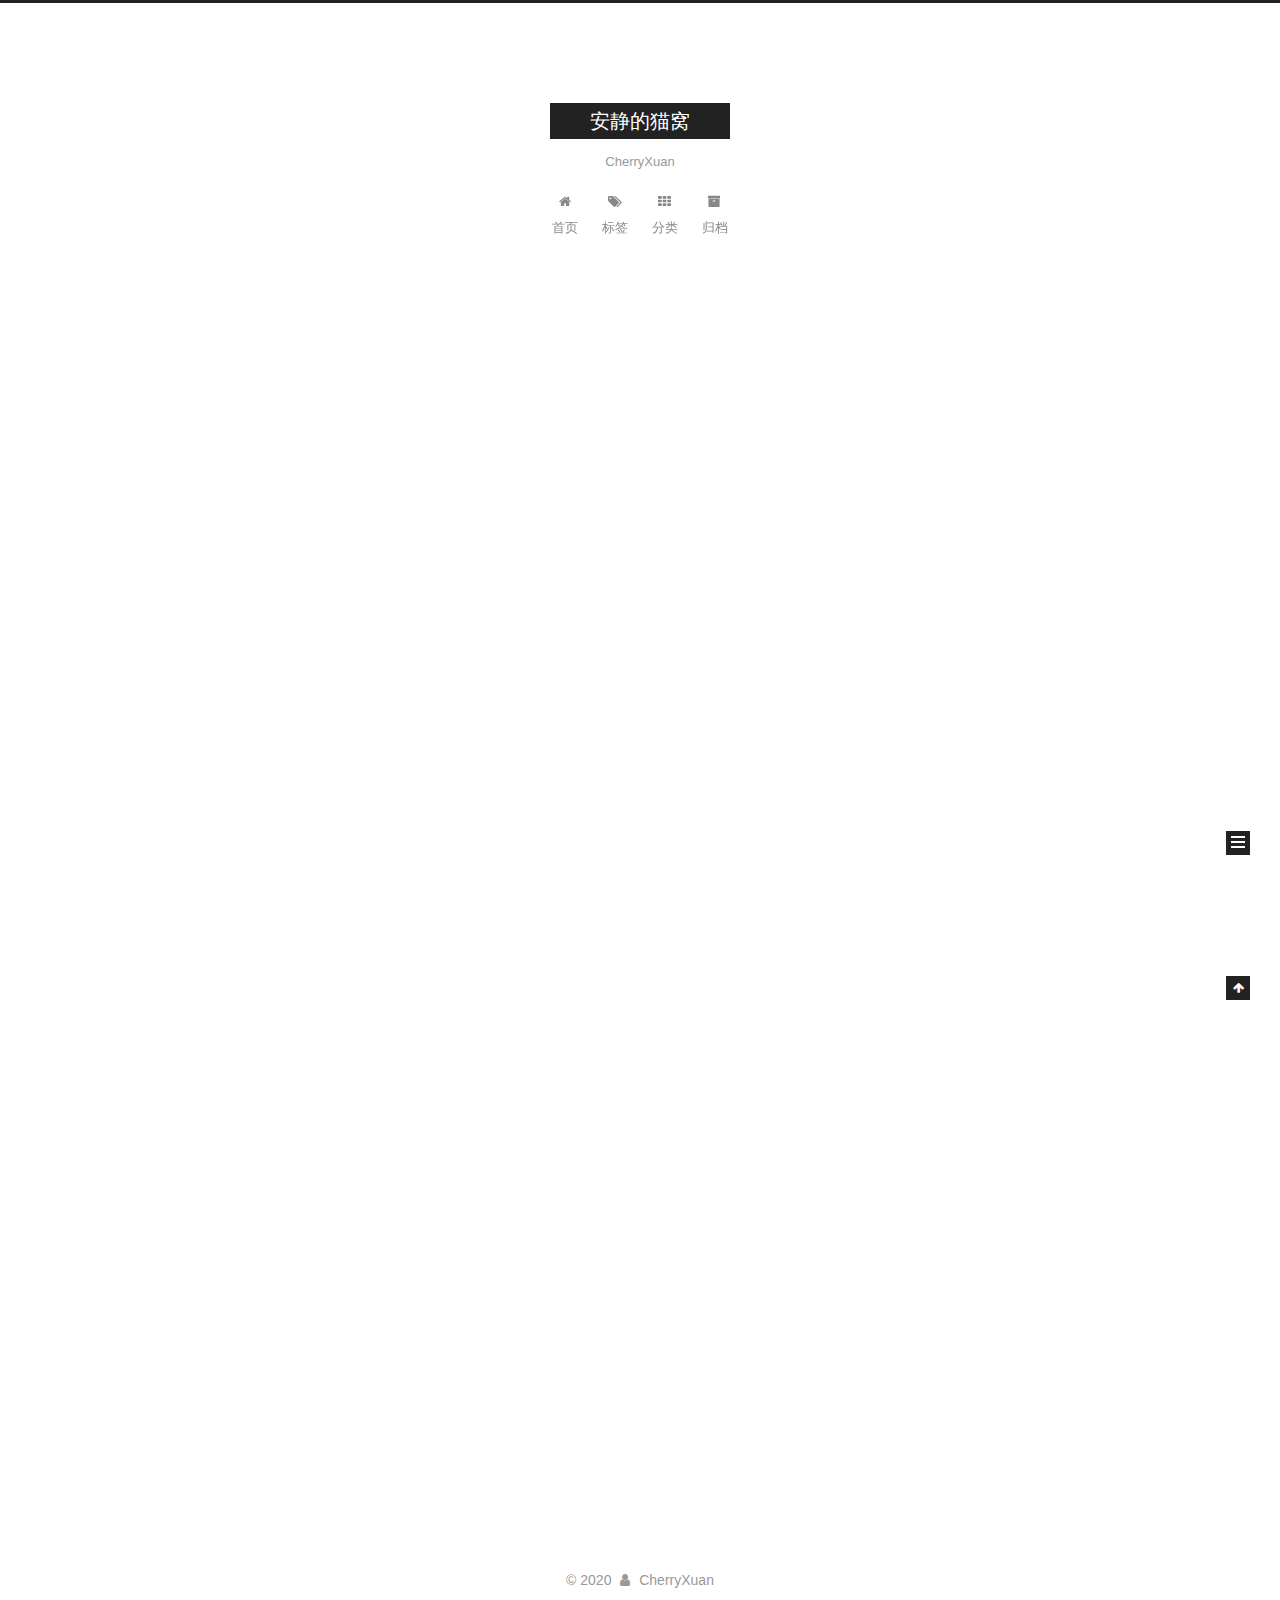
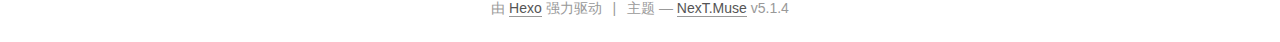
==== index.html @ 4cc813b4 "Site updated: 2020-06-21 10:44:51" ====
<!DOCTYPE html>



  


<html class="theme-next muse use-motion" lang="zh-Hans">
<head>
  <meta charset="UTF-8"/>
<meta http-equiv="X-UA-Compatible" content="IE=edge" />
<meta name="viewport" content="width=device-width, initial-scale=1, maximum-scale=1"/>
<meta name="theme-color" content="#222">









<meta http-equiv="Cache-Control" content="no-transform" />
<meta http-equiv="Cache-Control" content="no-siteapp" />
















  
  
  <link href="/lib/fancybox/source/jquery.fancybox.css?v=2.1.5" rel="stylesheet" type="text/css" />







<link href="/lib/font-awesome/css/font-awesome.min.css?v=4.6.2" rel="stylesheet" type="text/css" />

<link href="/css/main.css?v=5.1.4" rel="stylesheet" type="text/css" />


  <link rel="apple-touch-icon" sizes="180x180" href="/images/apple-touch-icon-next.png?v=5.1.4">


  <link rel="icon" type="image/png" sizes="32x32" href="/images/favicon-32x32-next.png?v=5.1.4">


  <link rel="icon" type="image/png" sizes="16x16" href="/images/favicon-16x16-next.png?v=5.1.4">


  <link rel="mask-icon" href="/images/logo.svg?v=5.1.4" color="#222">





  <meta name="keywords" content="Hexo, NexT" />










<meta name="description" content="安静的猫窝">
<meta property="og:type" content="website">
<meta property="og:title" content="安静的猫窝">
<meta property="og:url" content="http://yoursite.com/index.html">
<meta property="og:site_name" content="安静的猫窝">
<meta property="og:description" content="安静的猫窝">
<meta property="article:author" content="CherryXuan">
<meta name="twitter:card" content="summary">



<script type="text/javascript" id="hexo.configurations">
  var NexT = window.NexT || {};
  var CONFIG = {
    root: '/',
    scheme: 'Muse',
    version: '5.1.4',
    sidebar: {"position":"left","display":"post","offset":12,"b2t":false,"scrollpercent":false,"onmobile":false},
    fancybox: true,
    tabs: true,
    motion: {"enable":true,"async":false,"transition":{"post_block":"fadeIn","post_header":"slideDownIn","post_body":"slideDownIn","coll_header":"slideLeftIn","sidebar":"slideUpIn"}},
    duoshuo: {
      userId: '0',
      author: '博主'
    },
    algolia: {
      applicationID: '',
      apiKey: '',
      indexName: '',
      hits: {"per_page":10},
      labels: {"input_placeholder":"Search for Posts","hits_empty":"We didn't find any results for the search: ${query}","hits_stats":"${hits} results found in ${time} ms"}
    }
  };
</script>



  <link rel="canonical" href="http://yoursite.com/"/>





  <title>安静的猫窝</title>
  








<meta name="generator" content="Hexo 4.2.1"></head>

<body itemscope itemtype="http://schema.org/WebPage" lang="zh-Hans">

  
  
    
  

  <div class="container sidebar-position-left 
  page-home">
    <div class="headband"></div>

    <header id="header" class="header" itemscope itemtype="http://schema.org/WPHeader">
      <div class="header-inner"><div class="site-brand-wrapper">
  <div class="site-meta ">
    

    <div class="custom-logo-site-title">
      <a href="/"  class="brand" rel="start">
        <span class="logo-line-before"><i></i></span>
        <span class="site-title">安静的猫窝</span>
        <span class="logo-line-after"><i></i></span>
      </a>
    </div>
      
        <p class="site-subtitle">CherryXuan</p>
      
  </div>

  <div class="site-nav-toggle">
    <button>
      <span class="btn-bar"></span>
      <span class="btn-bar"></span>
      <span class="btn-bar"></span>
    </button>
  </div>
</div>

<nav class="site-nav">
  

  
    <ul id="menu" class="menu">
      
        
        <li class="menu-item menu-item-home">
          <a href="/" rel="section">
            
              <i class="menu-item-icon fa fa-fw fa-home"></i> <br />
            
            首页
          </a>
        </li>
      
        
        <li class="menu-item menu-item-tags">
          <a href="/tags/" rel="section">
            
              <i class="menu-item-icon fa fa-fw fa-tags"></i> <br />
            
            标签
          </a>
        </li>
      
        
        <li class="menu-item menu-item-categories">
          <a href="/categories/" rel="section">
            
              <i class="menu-item-icon fa fa-fw fa-th"></i> <br />
            
            分类
          </a>
        </li>
      
        
        <li class="menu-item menu-item-archives">
          <a href="/archives/" rel="section">
            
              <i class="menu-item-icon fa fa-fw fa-archive"></i> <br />
            
            归档
          </a>
        </li>
      

      
    </ul>
  

  
</nav>



 </div>
    </header>

    <main id="main" class="main">
      <div class="main-inner">
        <div class="content-wrap">
          <div id="content" class="content">
            
  <section id="posts" class="posts-expand">
    
      

  

  
  
  

  <article class="post post-type-normal" itemscope itemtype="http://schema.org/Article">
  
  
  
  <div class="post-block">
    <link itemprop="mainEntityOfPage" href="http://yoursite.com/2020/06/21/test/">

    <span hidden itemprop="author" itemscope itemtype="http://schema.org/Person">
      <meta itemprop="name" content="CherryXuan">
      <meta itemprop="description" content="">
      <meta itemprop="image" content="/images/avatar.gif">
    </span>

    <span hidden itemprop="publisher" itemscope itemtype="http://schema.org/Organization">
      <meta itemprop="name" content="安静的猫窝">
    </span>

    
      <header class="post-header">

        
        
          <h1 class="post-title" itemprop="name headline">
                
                <a class="post-title-link" href="/2020/06/21/test/" itemprop="url">test</a></h1>
        

        <div class="post-meta">
          <span class="post-time">
            
              <span class="post-meta-item-icon">
                <i class="fa fa-calendar-o"></i>
              </span>
              
                <span class="post-meta-item-text">发表于</span>
              
              <time title="创建于" itemprop="dateCreated datePublished" datetime="2020-06-21T09:37:30+08:00">
                2020-06-21
              </time>
            

            

            
          </span>

          

          
            
          

          
          

          

          

          

        </div>
      </header>
    

    
    
    
    <div class="post-body" itemprop="articleBody">

      
      

      
        
          
            
          
        
      
    </div>
    
    
    

    

    

    

    <footer class="post-footer">
      

      

      

      
      
        <div class="post-eof"></div>
      
    </footer>
  </div>
  
  
  
  </article>


    
      

  

  
  
  

  <article class="post post-type-normal" itemscope itemtype="http://schema.org/Article">
  
  
  
  <div class="post-block">
    <link itemprop="mainEntityOfPage" href="http://yoursite.com/2020/06/20/hello-world/">

    <span hidden itemprop="author" itemscope itemtype="http://schema.org/Person">
      <meta itemprop="name" content="CherryXuan">
      <meta itemprop="description" content="">
      <meta itemprop="image" content="/images/avatar.gif">
    </span>

    <span hidden itemprop="publisher" itemscope itemtype="http://schema.org/Organization">
      <meta itemprop="name" content="安静的猫窝">
    </span>

    
      <header class="post-header">

        
        
          <h1 class="post-title" itemprop="name headline">
                
                <a class="post-title-link" href="/2020/06/20/hello-world/" itemprop="url">Hello World</a></h1>
        

        <div class="post-meta">
          <span class="post-time">
            
              <span class="post-meta-item-icon">
                <i class="fa fa-calendar-o"></i>
              </span>
              
                <span class="post-meta-item-text">发表于</span>
              
              <time title="创建于" itemprop="dateCreated datePublished" datetime="2020-06-20T17:50:58+08:00">
                2020-06-20
              </time>
            

            

            
          </span>

          

          
            
          

          
          

          

          

          

        </div>
      </header>
    

    
    
    
    <div class="post-body" itemprop="articleBody">

      
      

      
        
          
            <p>Welcome to <a href="https://hexo.io/" target="_blank" rel="noopener">Hexo</a>! This is your very first post. Check <a href="https://hexo.io/docs/" target="_blank" rel="noopener">documentation</a> for more info. If you get any problems when using Hexo, you can find the answer in <a href="https://hexo.io/docs/troubleshooting.html" target="_blank" rel="noopener">troubleshooting</a> or you can ask me on <a href="https://github.com/hexojs/hexo/issues" target="_blank" rel="noopener">GitHub</a>.</p>
<h2 id="Quick-Start"><a href="#Quick-Start" class="headerlink" title="Quick Start"></a>Quick Start</h2><h3 id="Create-a-new-post"><a href="#Create-a-new-post" class="headerlink" title="Create a new post"></a>Create a new post</h3><figure class="highlight bash"><table><tr><td class="gutter"><pre><span class="line">1</span><br></pre></td><td class="code"><pre><span class="line">$ hexo new <span class="string">"My New Post"</span></span><br></pre></td></tr></table></figure>

<p>More info: <a href="https://hexo.io/docs/writing.html" target="_blank" rel="noopener">Writing</a></p>
<h3 id="Run-server"><a href="#Run-server" class="headerlink" title="Run server"></a>Run server</h3><figure class="highlight bash"><table><tr><td class="gutter"><pre><span class="line">1</span><br></pre></td><td class="code"><pre><span class="line">$ hexo server</span><br></pre></td></tr></table></figure>

<p>More info: <a href="https://hexo.io/docs/server.html" target="_blank" rel="noopener">Server</a></p>
<h3 id="Generate-static-files"><a href="#Generate-static-files" class="headerlink" title="Generate static files"></a>Generate static files</h3><figure class="highlight bash"><table><tr><td class="gutter"><pre><span class="line">1</span><br></pre></td><td class="code"><pre><span class="line">$ hexo generate</span><br></pre></td></tr></table></figure>

<p>More info: <a href="https://hexo.io/docs/generating.html" target="_blank" rel="noopener">Generating</a></p>
<h3 id="Deploy-to-remote-sites"><a href="#Deploy-to-remote-sites" class="headerlink" title="Deploy to remote sites"></a>Deploy to remote sites</h3><figure class="highlight bash"><table><tr><td class="gutter"><pre><span class="line">1</span><br></pre></td><td class="code"><pre><span class="line">$ hexo deploy</span><br></pre></td></tr></table></figure>

<p>More info: <a href="https://hexo.io/docs/one-command-deployment.html" target="_blank" rel="noopener">Deployment</a></p>

          
        
      
    </div>
    
    
    

    

    

    

    <footer class="post-footer">
      

      

      

      
      
        <div class="post-eof"></div>
      
    </footer>
  </div>
  
  
  
  </article>


    
  </section>

  


          </div>
          


          

        </div>
        
          
  
  <div class="sidebar-toggle">
    <div class="sidebar-toggle-line-wrap">
      <span class="sidebar-toggle-line sidebar-toggle-line-first"></span>
      <span class="sidebar-toggle-line sidebar-toggle-line-middle"></span>
      <span class="sidebar-toggle-line sidebar-toggle-line-last"></span>
    </div>
  </div>

  <aside id="sidebar" class="sidebar">
    
    <div class="sidebar-inner">

      

      

      <section class="site-overview-wrap sidebar-panel sidebar-panel-active">
        <div class="site-overview">
          <div class="site-author motion-element" itemprop="author" itemscope itemtype="http://schema.org/Person">
            
              <p class="site-author-name" itemprop="name">CherryXuan</p>
              <p class="site-description motion-element" itemprop="description">安静的猫窝</p>
          </div>

          <nav class="site-state motion-element">

            
              <div class="site-state-item site-state-posts">
              
                <a href="/archives/%7C%7Carchive">
              
                  <span class="site-state-item-count">2</span>
                  <span class="site-state-item-name">日志</span>
                </a>
              </div>
            

            

            
              
              
              <div class="site-state-item site-state-tags">
                <a href="/tags/index.html">
                  <span class="site-state-item-count">2</span>
                  <span class="site-state-item-name">标签</span>
                </a>
              </div>
            

          </nav>

          

          
            <div class="links-of-author motion-element">
                
                  <span class="links-of-author-item">
                    <a href="https://github.com/CherryXuan" target="_blank" title="GitHub">
                      
                        <i class="fa fa-fw fa-github"></i>GitHub</a>
                  </span>
                
                  <span class="links-of-author-item">
                    <a href="shenzexuan@stu.cdut.edu.cn" target="_blank" title="E-Mail">
                      
                        <i class="fa fa-fw fa-envelope"></i>E-Mail</a>
                  </span>
                
                  <span class="links-of-author-item">
                    <a href="https://gitee.com/cherryxuan" target="_blank" title="Gitee">
                      
                        <i class="fa fa-fw fa-gitee"></i>Gitee</a>
                  </span>
                
            </div>
          

          
          

          
          

          

        </div>
      </section>

      

      

    </div>
  </aside>


        
      </div>
    </main>

    <footer id="footer" class="footer">
      <div class="footer-inner">
        <div class="copyright">&copy; <span itemprop="copyrightYear">2020</span>
  <span class="with-love">
    <i class="fa fa-user"></i>
  </span>
  <span class="author" itemprop="copyrightHolder">CherryXuan</span>

  
</div>


  <div class="powered-by">由 <a class="theme-link" target="_blank" href="https://hexo.io">Hexo</a> 强力驱动</div>



  <span class="post-meta-divider">|</span>



  <div class="theme-info">主题 &mdash; <a class="theme-link" target="_blank" href="https://github.com/iissnan/hexo-theme-next">NexT.Muse</a> v5.1.4</div>




        







        
      </div>
    </footer>

    
      <div class="back-to-top">
        <i class="fa fa-arrow-up"></i>
        
      </div>
    

    

  </div>

  

<script type="text/javascript">
  if (Object.prototype.toString.call(window.Promise) !== '[object Function]') {
    window.Promise = null;
  }
</script>









  












  
  
    <script type="text/javascript" src="/lib/jquery/index.js?v=2.1.3"></script>
  

  
  
    <script type="text/javascript" src="/lib/fastclick/lib/fastclick.min.js?v=1.0.6"></script>
  

  
  
    <script type="text/javascript" src="/lib/jquery_lazyload/jquery.lazyload.js?v=1.9.7"></script>
  

  
  
    <script type="text/javascript" src="/lib/velocity/velocity.min.js?v=1.2.1"></script>
  

  
  
    <script type="text/javascript" src="/lib/velocity/velocity.ui.min.js?v=1.2.1"></script>
  

  
  
    <script type="text/javascript" src="/lib/fancybox/source/jquery.fancybox.pack.js?v=2.1.5"></script>
  


  


  <script type="text/javascript" src="/js/src/utils.js?v=5.1.4"></script>

  <script type="text/javascript" src="/js/src/motion.js?v=5.1.4"></script>



  
  

  

  


  <script type="text/javascript" src="/js/src/bootstrap.js?v=5.1.4"></script>



  


  




	





  





  












  





  

  

  

  
  

  

  

  

</body>
</html>
---- css/main.css ----
/* normalize.css v3.0.2 | MIT License | git.io/normalize */
html {
  font-family: sans-serif; /* 1 */
  -ms-text-size-adjust: 100%; /* 2 */
  -webkit-text-size-adjust: 100%; /* 2 */
}
body {
  margin: 0;
}
article,
aside,
details,
figcaption,
figure,
footer,
header,
hgroup,
main,
menu,
nav,
section,
summary {
  display: block;
}
audio,
canvas,
progress,
video {
  display: inline-block; /* 1 */
  vertical-align: baseline; /* 2 */
}
audio:not([controls]) {
  display: none;
  height: 0;
}
[hidden],
template {
  display: none;
}
a {
  background-color: transparent;
}
a:active,
a:hover {
  outline: 0;
}
abbr[title] {
  border-bottom: 1px dotted;
}
b,
strong {
  font-weight: bold;
}
dfn {
  font-style: italic;
}
h1 {
  font-size: 2em;
  margin: 0.67em 0;
}
mark {
  background: #ff0;
  color: #000;
}
small {
  font-size: 80%;
}
sub,
sup {
  font-size: 75%;
  line-height: 0;
  position: relative;
  vertical-align: baseline;
}
sup {
  top: -0.5em;
}
sub {
  bottom: -0.25em;
}
img {
  border: 0;
}
svg:not(:root) {
  overflow: hidden;
}
figure {
  margin: 1em 40px;
}
hr {
  -moz-box-sizing: content-box;
  box-sizing: content-box;
  height: 0;
}
pre {
  overflow: auto;
}
code,
kbd,
pre,
samp {
  font-family: monospace, monospace;
  font-size: 1em;
}
button,
input,
optgroup,
select,
textarea {
  color: inherit; /* 1 */
  font: inherit; /* 2 */
  margin: 0; /* 3 */
}
button {
  overflow: visible;
}
button,
select {
  text-transform: none;
}
button,
html input[type="button"],
input[type="reset"],
input[type="submit"] {
  -webkit-appearance: button; /* 2 */
  cursor: pointer; /* 3 */
}
button[disabled],
html input[disabled] {
  cursor: default;
}
button::-moz-focus-inner,
input::-moz-focus-inner {
  border: 0;
  padding: 0;
}
input {
  line-height: normal;
}
input[type="checkbox"],
input[type="radio"] {
  box-sizing: border-box; /* 1 */
  padding: 0; /* 2 */
}
input[type="number"]::-webkit-inner-spin-button,
input[type="number"]::-webkit-outer-spin-button {
  height: auto;
}
input[type="search"] {
  -webkit-appearance: textfield; /* 1 */
  -moz-box-sizing: content-box;
  -webkit-box-sizing: content-box; /* 2 */
  box-sizing: content-box;
}
input[type="search"]::-webkit-search-cancel-button,
input[type="search"]::-webkit-search-decoration {
  -webkit-appearance: none;
}
fieldset {
  border: 1px solid #c0c0c0;
  margin: 0 2px;
  padding: 0.35em 0.625em 0.75em;
}
legend {
  border: 0; /* 1 */
  padding: 0; /* 2 */
}
textarea {
  overflow: auto;
}
optgroup {
  font-weight: bold;
}
table {
  border-collapse: collapse;
  border-spacing: 0;
}
td,
th {
  padding: 0;
}
::selection {
  background: #262a30;
  color: #fff;
}
body {
  position: relative;
  font-family: 'Lato', "PingFang SC", "Microsoft YaHei", sans-serif;
  font-size: 14px;
  line-height: 2;
  color: #555;
  background: #fff;
}
@media (max-width: 767px) {
  body {
    padding-right: 0 !important;
  }
}
@media (min-width: 768px) and (max-width: 991px) {
  body {
    padding-right: 0 !important;
  }
}
@media (min-width: 1600px) {
  body {
    font-size: 16px;
  }
}
h1,
h2,
h3,
h4,
h5,
h6 {
  margin: 0;
  padding: 0;
  font-weight: bold;
  line-height: 1.5;
  font-family: 'Lato', "PingFang SC", "Microsoft YaHei", sans-serif;
}
h2,
h3,
h4,
h5,
h6 {
  margin: 20px 0 15px;
}
h1 {
  font-size: 22px;
}
@media (max-width: 767px) {
  h1 {
    font-size: 18px;
  }
}
h2 {
  font-size: 20px;
}
@media (max-width: 767px) {
  h2 {
    font-size: 16px;
  }
}
h3 {
  font-size: 18px;
}
@media (max-width: 767px) {
  h3 {
    font-size: 14px;
  }
}
h4 {
  font-size: 16px;
}
@media (max-width: 767px) {
  h4 {
    font-size: 12px;
  }
}
h5 {
  font-size: 14px;
}
@media (max-width: 767px) {
  h5 {
    font-size: 10px;
  }
}
h6 {
  font-size: 12px;
}
@media (max-width: 767px) {
  h6 {
    font-size: 8px;
  }
}
p {
  margin: 0 0 20px 0;
}
a {
  color: #555;
  text-decoration: none;
  outline: none;
  border-bottom: 1px solid #999;
  word-wrap: break-word;
}
a:hover {
  color: #222;
  border-bottom-color: #222;
}
blockquote {
  margin: 0;
  padding: 0;
}
img {
  display: block;
  margin: auto;
  max-width: 100%;
  height: auto;
}
hr {
  margin: 40px 0;
  height: 3px;
  border: none;
  background-color: #ddd;
  background-image: repeating-linear-gradient(-45deg, #fff, #fff 4px, transparent 4px, transparent 8px);
}
blockquote {
  padding: 0 15px;
  color: #666;
  border-left: 4px solid #ddd;
}
blockquote cite::before {
  content: "-";
  padding: 0 5px;
}
dt {
  font-weight: 700;
}
dd {
  margin: 0;
  padding: 0;
}
kbd {
  border: 1px solid #ccc;
  border-radius: 0.2em;
  box-shadow: 0.1em 0.1em 0.2em rgba(0,0,0,0.1);
  background-color: #f9f9f9;
  font-family: inherit;
  background-image: -webkit-linear-gradient(top, #eee, #fff, #eee);
  padding: 0.1em 0.3em;
  white-space: nowrap;
}
.text-left {
  text-align: left;
}
.text-center {
  text-align: center;
}
.text-right {
  text-align: right;
}
.text-justify {
  text-align: justify;
}
.text-nowrap {
  white-space: nowrap;
}
.text-lowercase {
  text-transform: lowercase;
}
.text-uppercase {
  text-transform: uppercase;
}
.text-capitalize {
  text-transform: capitalize;
}
.center-block {
  display: block;
  margin-left: auto;
  margin-right: auto;
}
.clearfix:before,
.clearfix:after {
  content: " ";
  display: table;
}
.clearfix:after {
  clear: both;
}
.pullquote {
  width: 45%;
}
.pullquote.left {
  float: left;
  margin-left: 5px;
  margin-right: 10px;
}
.pullquote.right {
  float: right;
  margin-left: 10px;
  margin-right: 5px;
}
.affix.affix.affix {
  position: fixed;
}
.translation {
  margin-top: -20px;
  font-size: 14px;
  color: #999;
}
.scrollbar-measure {
  width: 100px;
  height: 100px;
  overflow: scroll;
  position: absolute;
  top: -9999px;
}
.use-motion .motion-element {
  opacity: 0;
}
table {
  margin: 20px 0;
  width: 100%;
  border-collapse: collapse;
  border-spacing: 0;
  border: 1px solid #ddd;
  font-size: 14px;
  table-layout: fixed;
  word-wrap: break-all;
}
table>tbody>tr:nth-of-type(odd) {
  background-color: #f9f9f9;
}
table>tbody>tr:hover {
  background-color: #f5f5f5;
}
caption,
th,
td {
  padding: 8px;
  text-align: left;
  vertical-align: middle;
  font-weight: normal;
}
th,
td {
  border-bottom: 3px solid #ddd;
  border-right: 1px solid #eee;
}
th {
  padding-bottom: 10px;
  font-weight: 700;
}
td {
  border-bottom-width: 1px;
}
html,
body {
  height: 100%;
}
.container {
  position: relative;
  min-height: 100%;
}
.header-inner {
  margin: 0 auto;
  padding: 100px 0 70px;
  width: 700px;
}
@media (min-width: 1600px) {
  .container .header-inner {
    width: 900px;
  }
}
.main {
  padding-bottom: 150px;
}
.main-inner {
  margin: 0 auto;
  width: 700px;
}
@media (min-width: 1600px) {
  .container .main-inner {
    width: 900px;
  }
}
.footer {
  position: absolute;
  left: 0;
  bottom: 0;
  width: 100%;
  min-height: 50px;
}
.footer-inner {
  box-sizing: border-box;
  margin: 20px auto;
  width: 700px;
}
@media (min-width: 1600px) {
  .container .footer-inner {
    width: 900px;
  }
}
pre,
.highlight {
  overflow: auto;
  margin: 20px 0;
  padding: 0;
  font-size: 13px;
  color: #ccc;
  background: #2d2d2d;
  line-height: 1.6;
}
pre,
code {
  font-family: consolas, Menlo, "PingFang SC", "Microsoft YaHei", monospace;
}
code {
  padding: 2px 4px;
  word-wrap: break-word;
  color: #555;
  background: #eee;
  border-radius: 3px;
  font-size: 13px;
}
pre {
  padding: 10px;
}
pre code {
  padding: 0;
  color: #ccc;
  background: none;
  text-shadow: none;
}
.highlight {
  border-radius: 1px;
}
.highlight pre {
  border: none;
  margin: 0;
  padding: 10px 0;
}
.highlight table {
  margin: 0;
  width: auto;
  border: none;
}
.highlight td {
  border: none;
  padding: 0;
}
.highlight figcaption {
  font-size: 1em;
  color: #ccc;
  line-height: 1em;
  margin-bottom: 1em;
}
.highlight figcaption:before,
.highlight figcaption:after {
  content: " ";
  display: table;
}
.highlight figcaption:after {
  clear: both;
}
.highlight figcaption a {
  float: right;
  color: #ccc;
}
.highlight figcaption a:hover {
  border-bottom-color: #ccc;
}
.highlight .gutter pre {
  padding-left: 10px;
  padding-right: 10px;
  color: #999;
  text-align: right;
  background-color: #1b1b1b;
}
.highlight .code pre {
  width: 100%;
  padding-left: 10px;
  padding-right: 10px;
  background-color: #2d2d2d;
}
.highlight .line {
  height: 20px;
}
.gutter {
  -webkit-user-select: none;
  -moz-user-select: none;
  -ms-user-select: none;
  user-select: none;
}
.gist table {
  width: auto;
}
.gist table td {
  border: none;
}
pre .deletion {
  background: #008000;
}
pre .addition {
  background: #800000;
}
pre .meta {
  color: #c9c;
}
pre .comment {
  color: #999;
}
pre .variable,
pre .attribute,
pre .tag,
pre .regexp,
pre .ruby .constant,
pre .xml .tag .title,
pre .xml .pi,
pre .xml .doctype,
pre .html .doctype,
pre .css .id,
pre .css .class,
pre .css .pseudo {
  color: #f2777a;
}
pre .number,
pre .preprocessor,
pre .built_in,
pre .literal,
pre .params,
pre .constant,
pre .command {
  color: #f99157;
}
pre .ruby .class .title,
pre .css .rules .attribute,
pre .string,
pre .value,
pre .inheritance,
pre .header,
pre .ruby .symbol,
pre .xml .cdata,
pre .special,
pre .number,
pre .formula {
  color: #9c9;
}
pre .title,
pre .css .hexcolor {
  color: #6cc;
}
pre .function,
pre .python .decorator,
pre .python .title,
pre .ruby .function .title,
pre .ruby .title .keyword,
pre .perl .sub,
pre .javascript .title,
pre .coffeescript .title {
  color: #69c;
}
pre .keyword,
pre .javascript .function {
  color: #c9c;
}
.full-image.full-image.full-image.full-image {
  border: none;
  max-width: 100%;
  width: auto;
  margin: 20px auto 25px;
}
@media (min-width: 992px) {
  .full-image.full-image.full-image.full-image {
    max-width: none;
    width: 110%;
    margin: 25px -5%;
  }
}
.blockquote-center,
.page-home .post-type-quote blockquote,
.page-post-detail .post-type-quote blockquote {
  position: relative;
  margin: 40px 0;
  padding: 0;
  border-left: none;
  text-align: center;
}
.blockquote-center::before,
.page-home .post-type-quote blockquote::before,
.page-post-detail .post-type-quote blockquote::before,
.blockquote-center::after,
.page-home .post-type-quote blockquote::after,
.page-post-detail .post-type-quote blockquote::after {
  position: absolute;
  content: ' ';
  display: block;
  width: 100%;
  height: 24px;
  opacity: 0.2;
  background-repeat: no-repeat;
  background-position: 0 -6px;
  background-size: 22px 22px;
}
.blockquote-center::before,
.page-home .post-type-quote blockquote::before,
.page-post-detail .post-type-quote blockquote::before {
  top: -20px;
  background-image: url("../images/quote-l.svg");
  border-top: 1px solid #ccc;
}
.blockquote-center::after,
.page-home .post-type-quote blockquote::after,
.page-post-detail .post-type-quote blockquote::after {
  bottom: -20px;
  background-image: url("../images/quote-r.svg");
  border-bottom: 1px solid #ccc;
  background-position: 100% 8px;
}
.blockquote-center p,
.page-home .post-type-quote blockquote p,
.page-post-detail .post-type-quote blockquote p,
.blockquote-center div,
.page-home .post-type-quote blockquote div,
.page-post-detail .post-type-quote blockquote div {
  text-align: center;
}
.post .post-body .group-picture img {
  box-sizing: border-box;
  padding: 0 3px;
  border: none;
}
.post .group-picture-row {
  overflow: hidden;
  margin-top: 6px;
}
.post .group-picture-row:first-child {
  margin-top: 0;
}
.post .group-picture-column {
  float: left;
}
.page-post-detail .post-body .group-picture-column {
  float: none;
  margin-top: 10px;
  width: auto !important;
}
.page-post-detail .post-body .group-picture-column img {
  margin: 0 auto;
}
.page-archive .group-picture-container {
  overflow: hidden;
}
.page-archive .group-picture-row {
  float: left;
}
.page-archive .group-picture-row:first-child {
  margin-top: 6px;
}
.page-archive .group-picture-column {
  max-width: 150px;
  max-height: 150px;
}
.post-body .note {
  position: relative;
  padding: 15px;
  margin-bottom: 20px;
  border: 1px solid #eee;
  border-left-width: 5px;
  border-radius: 3px;
}
.post-body .note h2,
.post-body .note h3,
.post-body .note h4,
.post-body .note h5,
.post-body .note h6 {
  margin-top: 0;
  margin-bottom: 0;
  border-bottom: initial;
  padding-top: 0 !important;
}
.post-body .note p:first-child,
.post-body .note ul:first-child,
.post-body .note ol:first-child,
.post-body .note table:first-child,
.post-body .note pre:first-child,
.post-body .note blockquote:first-child {
  margin-top: 0;
}
.post-body .note p:last-child,
.post-body .note ul:last-child,
.post-body .note ol:last-child,
.post-body .note table:last-child,
.post-body .note pre:last-child,
.post-body .note blockquote:last-child {
  margin-bottom: 0;
}
.post-body .note.default {
  border-left-color: #777;
}
.post-body .note.default h2,
.post-body .note.default h3,
.post-body .note.default h4,
.post-body .note.default h5,
.post-body .note.default h6 {
  color: #777;
}
.post-body .note.primary {
  border-left-color: #6f42c1;
}
.post-body .note.primary h2,
.post-body .note.primary h3,
.post-body .note.primary h4,
.post-body .note.primary h5,
.post-body .note.primary h6 {
  color: #6f42c1;
}
.post-body .note.info {
  border-left-color: #428bca;
}
.post-body .note.info h2,
.post-body .note.info h3,
.post-body .note.info h4,
.post-body .note.info h5,
.post-body .note.info h6 {
  color: #428bca;
}
.post-body .note.success {
  border-left-color: #5cb85c;
}
.post-body .note.success h2,
.post-body .note.success h3,
.post-body .note.success h4,
.post-body .note.success h5,
.post-body .note.success h6 {
  color: #5cb85c;
}
.post-body .note.warning {
  border-left-color: #f0ad4e;
}
.post-body .note.warning h2,
.post-body .note.warning h3,
.post-body .note.warning h4,
.post-body .note.warning h5,
.post-body .note.warning h6 {
  color: #f0ad4e;
}
.post-body .note.danger {
  border-left-color: #d9534f;
}
.post-body .note.danger h2,
.post-body .note.danger h3,
.post-body .note.danger h4,
.post-body .note.danger h5,
.post-body .note.danger h6 {
  color: #d9534f;
}
.post-body .label {
  display: inline;
  padding: 0 2px;
  white-space: nowrap;
}
.post-body .label.default {
  background-color: #f0f0f0;
}
.post-body .label.primary {
  background-color: #efe6f7;
}
.post-body .label.info {
  background-color: #e5f2f8;
}
.post-body .label.success {
  background-color: #e7f4e9;
}
.post-body .label.warning {
  background-color: #fcf6e1;
}
.post-body .label.danger {
  background-color: #fae8eb;
}
.post-body .tabs {
  position: relative;
  display: block;
  margin-bottom: 20px;
  padding-top: 10px;
}
.post-body .tabs ul.nav-tabs {
  margin: 0;
  padding: 0;
  display: flex;
  margin-bottom: -1px;
}
@media (max-width: 413px) {
  .post-body .tabs ul.nav-tabs {
    display: block;
    margin-bottom: 5px;
  }
}
.post-body .tabs ul.nav-tabs li.tab {
  list-style-type: none !important;
  margin: 0 0.25em 0 0;
  border-top: 3px solid transparent;
  border-left: 1px solid transparent;
  border-right: 1px solid transparent;
}
@media (max-width: 413px) {
  .post-body .tabs ul.nav-tabs li.tab {
    margin: initial;
    border-top: 1px solid transparent;
    border-left: 3px solid transparent;
    border-right: 1px solid transparent;
    border-bottom: 1px solid transparent;
  }
}
.post-body .tabs ul.nav-tabs li.tab a {
  outline: 0;
  border-bottom: initial;
  display: block;
  line-height: 1.8em;
  padding: 0.25em 0.75em;
  transition-duration: 0.2s;
  transition-timing-function: ease-out;
  transition-delay: 0s;
}
.post-body .tabs ul.nav-tabs li.tab a i {
  width: 1.285714285714286em;
}
.post-body .tabs ul.nav-tabs li.tab.active {
  border-top: 3px solid #fc6423;
  border-left: 1px solid #ddd;
  border-right: 1px solid #ddd;
  background-color: #fff;
}
@media (max-width: 413px) {
  .post-body .tabs ul.nav-tabs li.tab.active {
    border-top: 1px solid #ddd;
    border-left: 3px solid #fc6423;
    border-right: 1px solid #ddd;
    border-bottom: 1px solid #ddd;
  }
}
.post-body .tabs ul.nav-tabs li.tab.active a {
  cursor: default;
  color: #555;
}
.post-body .tabs .tab-content {
  background-color: #fff;
}
.post-body .tabs .tab-content .tab-pane {
  border: 1px solid #ddd;
  padding: 20px 20px 0 20px;
}
.post-body .tabs .tab-content .tab-pane:not(.active) {
  display: none !important;
}
.post-body .tabs .tab-content .tab-pane.active {
  display: block !important;
}
.btn {
  display: inline-block;
  padding: 0 20px;
  font-size: 14px;
  color: #fff;
  background: #222;
  border: 2px solid #222;
  text-decoration: none;
  border-radius: 0;
  transition-property: background-color;
  transition-duration: 0.2s;
  transition-timing-function: ease-in-out;
  transition-delay: 0s;
  line-height: 2;
}
.btn:hover {
  border-color: #222;
  color: #222;
  background: #fff;
}
.btn +.btn {
  margin: 0 0 8px 8px;
}
.btn .fa-fw {
  width: 1.285714285714286em;
  text-align: left;
}
.btn-bar {
  display: block;
  width: 22px;
  height: 2px;
  background: #555;
  border-radius: 1px;
}
.btn-bar+.btn-bar {
  margin-top: 4px;
}
.pagination {
  margin: 120px 0 40px;
  text-align: center;
  border-top: 1px solid #eee;
}
.page-number-basic,
.pagination .prev,
.pagination .next,
.pagination .page-number,
.pagination .space {
  display: inline-block;
  position: relative;
  top: -1px;
  margin: 0 10px;
  padding: 0 11px;
}
@media (max-width: 767px) {
  .page-number-basic,
  .pagination .prev,
  .pagination .next,
  .pagination .page-number,
  .pagination .space {
    margin: 0 5px;
  }
}
.pagination .prev,
.pagination .next,
.pagination .page-number {
  border-bottom: 0;
  border-top: 1px solid #eee;
  transition-property: border-color;
  transition-duration: 0.2s;
  transition-timing-function: ease-in-out;
  transition-delay: 0s;
}
.pagination .prev:hover,
.pagination .next:hover,
.pagination .page-number:hover {
  border-top-color: #222;
}
.pagination .space {
  padding: 0;
  margin: 0;
}
.pagination .prev {
  margin-left: 0;
}
.pagination .next {
  margin-right: 0;
}
.pagination .page-number.current {
  color: #fff;
  background: #ccc;
  border-top-color: #ccc;
}
@media (max-width: 767px) {
  .pagination {
    border-top: none;
  }
  .pagination .prev,
  .pagination .next,
  .pagination .page-number {
    margin-bottom: 10px;
    border-top: 0;
    border-bottom: 1px solid #eee;
    padding: 0 10px;
  }
  .pagination .prev:hover,
  .pagination .next:hover,
  .pagination .page-number:hover {
    border-bottom-color: #222;
  }
}
.comments {
  margin: 60px 20px 0;
}
.tag-cloud {
  text-align: center;
}
.tag-cloud a {
  display: inline-block;
  margin: 10px;
}
.back-to-top {
  box-sizing: border-box;
  position: fixed;
  bottom: -100px;
  right: 30px;
  z-index: 1050;
  padding: 0 6px;
  width: 24px;
  background: #222;
  font-size: 12px;
  opacity: 1;
  color: #fff;
  cursor: pointer;
  text-align: center;
  -webkit-transform: translateZ(0);
  transition-property: bottom;
  transition-duration: 0.2s;
  transition-timing-function: ease-in-out;
  transition-delay: 0s;
}
@media (min-width: 768px) and (max-width: 991px) {
  .back-to-top {
    display: none !important;
  }
}
@media (max-width: 767px) {
  .back-to-top {
    display: none !important;
  }
}
.back-to-top.back-to-top-on {
  bottom: 19px;
}
.header {
  background: transparent;
}
.header-inner {
  position: relative;
}
.headband {
  height: 3px;
  background: #222;
}
.site-meta {
  margin: 0;
  text-align: center;
}
@media (max-width: 767px) {
  .site-meta {
    text-align: center;
  }
}
.brand {
  position: relative;
  display: inline-block;
  padding: 0 40px;
  color: #fff;
  background: #222;
  border-bottom: none;
}
.brand:hover {
  color: #fff;
}
.logo {
  display: inline-block;
  margin-right: 5px;
  line-height: 36px;
  vertical-align: top;
}
.site-title {
  display: inline-block;
  vertical-align: top;
  line-height: 36px;
  font-size: 20px;
  font-weight: normal;
  font-family: 'Lato', "PingFang SC", "Microsoft YaHei", sans-serif;
}
.site-subtitle {
  margin-top: 10px;
  font-size: 13px;
  color: #999;
}
.use-motion .brand {
  opacity: 0;
}
.use-motion .logo,
.use-motion .site-title,
.use-motion .site-subtitle {
  opacity: 0;
  position: relative;
  top: -10px;
}
.site-nav-toggle {
  display: none;
  position: absolute;
  top: 10px;
  left: 10px;
}
@media (max-width: 767px) {
  .site-nav-toggle {
    display: block;
  }
}
.site-nav-toggle button {
  margin-top: 2px;
  padding: 9px 10px;
  background: transparent;
  border: none;
}
@media (max-width: 767px) {
  .site-nav {
    display: none;
    margin: 0 -10px;
    padding: 0 10px;
    clear: both;
    border-top: 1px solid #ddd;
  }
}
@media (min-width: 768px) and (max-width: 991px) {
  .site-nav {
    display: block !important;
  }
}
@media (min-width: 992px) {
  .site-nav {
    display: block !important;
  }
}
.menu {
  margin-top: 20px;
  padding-left: 0;
  text-align: center;
}
.menu .menu-item {
  display: inline-block;
  margin: 0 10px;
  list-style: none;
}
@media screen and (max-width: 767px) {
  .menu .menu-item {
    margin-top: 10px;
  }
}
.menu .menu-item a {
  display: block;
  font-size: 13px;
  line-height: inherit;
  border-bottom: 1px solid transparent;
  transition-property: border-color;
  transition-duration: 0.2s;
  transition-timing-function: ease-in-out;
  transition-delay: 0s;
}
.menu .menu-item a:hover {
  border-bottom-color: #222;
}
.menu .menu-item .fa {
  margin-right: 5px;
}
.use-motion .menu-item {
  opacity: 0;
}
.post-body {
  font-family: 'Lato', "PingFang SC", "Microsoft YaHei", sans-serif;
}
@media (max-width: 767px) {
  .post-body {
    word-break: break-word;
  }
}
.post-body .fancybox img {
  display: block !important;
  margin: 0 auto;
  cursor: pointer;
  cursor: zoom-in;
  cursor: -webkit-zoom-in;
}
.post-body .image-caption,
.post-body .figure .caption {
  margin: -20px auto 15px;
  text-align: center;
  font-size: 14px;
  color: #999;
  font-weight: bold;
  line-height: 1;
}
.post-sticky-flag {
  display: inline-block;
  font-size: 16px;
  -ms-transform: rotate(30deg);
  -webkit-transform: rotate(30deg);
  -moz-transform: rotate(30deg);
  -ms-transform: rotate(30deg);
  -o-transform: rotate(30deg);
  transform: rotate(30deg);
}
.use-motion .post-block,
.use-motion .pagination,
.use-motion .comments {
  opacity: 0;
}
.use-motion .post-header {
  opacity: 0;
}
.use-motion .post-body {
  opacity: 0;
}
.use-motion .collection-title {
  opacity: 0;
}
.posts-expand {
  padding-top: 40px;
}
@media (max-width: 767px) {
  .posts-expand {
    margin: 0 20px;
  }
  .post-body pre .gutter pre {
    padding-right: 10px;
  }
  .post-body .highlight {
    margin-left: 0px;
    margin-right: 0px;
    padding: 0;
  }
  .post-body .highlight .gutter pre {
    padding-right: 10px;
  }
}
@media (min-width: 992px) {
  .posts-expand .post-body {
    text-align: justify;
  }
}
.posts-expand .post-body h2,
.posts-expand .post-body h3,
.posts-expand .post-body h4,
.posts-expand .post-body h5,
.posts-expand .post-body h6 {
  padding-top: 10px;
}
.posts-expand .post-body h2 .header-anchor,
.posts-expand .post-body h3 .header-anchor,
.posts-expand .post-body h4 .header-anchor,
.posts-expand .post-body h5 .header-anchor,
.posts-expand .post-body h6 .header-anchor {
  float: right;
  margin-left: 10px;
  color: #ccc;
  border-bottom-style: none;
  visibility: hidden;
}
.posts-expand .post-body h2 .header-anchor:hover,
.posts-expand .post-body h3 .header-anchor:hover,
.posts-expand .post-body h4 .header-anchor:hover,
.posts-expand .post-body h5 .header-anchor:hover,
.posts-expand .post-body h6 .header-anchor:hover {
  color: inherit;
}
.posts-expand .post-body h2:hover .header-anchor,
.posts-expand .post-body h3:hover .header-anchor,
.posts-expand .post-body h4:hover .header-anchor,
.posts-expand .post-body h5:hover .header-anchor,
.posts-expand .post-body h6:hover .header-anchor {
  visibility: visible;
}
.posts-expand .post-body ul li {
  list-style: circle;
}
.posts-expand .post-body img {
  box-sizing: border-box;
  margin: auto;
  padding: 3px;
  border: 1px solid #ddd;
}
.posts-expand .post-body .fancybox img {
  margin: 0 auto 25px;
}
@media (max-width: 767px) {
  .posts-collapse {
    margin: 0 20px;
  }
  .posts-collapse .post-title,
  .posts-collapse .post-meta {
    display: block;
    width: auto;
    text-align: left;
  }
}
.posts-collapse {
  position: relative;
  z-index: 1010;
  margin-left: 55px;
}
.posts-collapse::after {
  content: " ";
  position: absolute;
  top: 20px;
  left: 0;
  margin-left: -2px;
  width: 4px;
  height: 100%;
  background: #f5f5f5;
  z-index: -1;
}
@media (max-width: 767px) {
  .posts-collapse {
    margin: 0 20px;
  }
}
.posts-collapse .collection-title {
  position: relative;
  margin: 60px 0;
}
.posts-collapse .collection-title h1,
.posts-collapse .collection-title h2 {
  margin-left: 20px;
}
.posts-collapse .collection-title small {
  color: #bbb;
  margin-left: 5px;
}
.posts-collapse .collection-title::before {
  content: " ";
  position: absolute;
  left: 0;
  top: 50%;
  margin-left: -4px;
  margin-top: -4px;
  width: 8px;
  height: 8px;
  background: #bbb;
  border-radius: 50%;
}
.posts-collapse .post {
  margin: 30px 0;
}
.posts-collapse .post-header {
  position: relative;
  transition-duration: 0.2s;
  transition-timing-function: ease-in-out;
  transition-delay: 0s;
  transition-property: border;
  border-bottom: 1px dashed #ccc;
}
.posts-collapse .post-header::before {
  content: " ";
  position: absolute;
  left: 0;
  top: 12px;
  width: 6px;
  height: 6px;
  margin-left: -4px;
  background: #bbb;
  border-radius: 50%;
  border: 1px solid #fff;
  transition-duration: 0.2s;
  transition-timing-function: ease-in-out;
  transition-delay: 0s;
  transition-property: background;
}
.posts-collapse .post-header:hover {
  border-bottom-color: #666;
}
.posts-collapse .post-header:hover::before {
  background: #222;
}
.posts-collapse .post-meta {
  position: absolute;
  font-size: 12px;
  left: 20px;
  top: 5px;
}
.posts-collapse .post-comments-count {
  display: none;
}
.posts-collapse .post-title {
  margin-left: 60px;
  font-size: 16px;
  font-weight: normal;
  line-height: inherit;
}
.posts-collapse .post-title::after {
  margin-left: 3px;
  opacity: 0.6;
}
.posts-collapse .post-title a {
  color: #666;
  border-bottom: none;
}
.page-home .post-type-quote .post-header,
.page-post-detail .post-type-quote .post-header,
.page-home .post-type-quote .post-tags,
.page-post-detail .post-type-quote .post-tags {
  display: none;
}
.posts-expand .post-title {
  text-align: center;
  word-break: break-word;
  font-weight: 400;
}
.posts-expand .post-title-link {
  display: inline-block;
  position: relative;
  color: #555;
  border-bottom: none;
  line-height: 1.2;
  vertical-align: top;
}
.posts-expand .post-title-link::before {
  content: "";
  position: absolute;
  width: 100%;
  height: 2px;
  bottom: 0;
  left: 0;
  background-color: #000;
  visibility: hidden;
  -webkit-transform: scaleX(0);
  -moz-transform: scaleX(0);
  -ms-transform: scaleX(0);
  -o-transform: scaleX(0);
  transform: scaleX(0);
  transition-duration: 0.2s;
  transition-timing-function: ease-in-out;
  transition-delay: 0s;
}
.posts-expand .post-title-link:hover::before {
  visibility: visible;
  -webkit-transform: scaleX(1);
  -moz-transform: scaleX(1);
  -ms-transform: scaleX(1);
  -o-transform: scaleX(1);
  transform: scaleX(1);
}
.posts-expand .post-title-link .fa {
  font-size: 16px;
}
.posts-expand .post-meta {
  margin: 3px 0 60px 0;
  color: #999;
  font-family: 'Lato', "PingFang SC", "Microsoft YaHei", sans-serif;
  font-size: 12px;
  text-align: center;
}
.posts-expand .post-meta .post-category-list {
  display: inline-block;
  margin: 0;
  padding: 3px;
}
.posts-expand .post-meta .post-category-list-link {
  color: #999;
}
.posts-expand .post-meta .post-description {
  font-size: 14px;
  margin-top: 2px;
}
.post-meta-divider {
  margin: 0 0.5em;
}
.post-meta-item-icon {
  margin-right: 3px;
}
@media (min-width: 768px) and (max-width: 991px) {
  .post-meta-item-icon {
    display: inline-block;
  }
}
@media (max-width: 767px) {
  .post-meta-item-icon {
    display: inline-block;
  }
}
@media (min-width: 768px) and (max-width: 991px) {
  .post-meta-item-text {
    display: none;
  }
}
@media (max-width: 767px) {
  .post-meta-item-text {
    display: none;
  }
}
@media (max-width: 767px) {
  .posts-expand .post-comments-count {
    display: none;
  }
}
.post-button {
  margin-top: 40px;
}
.posts-expand .post-tags {
  margin-top: 40px;
  text-align: center;
}
.posts-expand .post-tags a {
  display: inline-block;
  margin-right: 10px;
  font-size: 13px;
}
.post-nav {
  display: table;
  margin-top: 15px;
  width: 100%;
  border-top: 1px solid #eee;
}
.post-nav-divider {
  display: table-cell;
  width: 10%;
}
.post-nav-item {
  display: table-cell;
  padding: 10px 0 0 0;
  width: 45%;
  vertical-align: top;
}
.post-nav-item a {
  position: relative;
  display: block;
  line-height: 25px;
  font-size: 14px;
  color: #555;
  border-bottom: none;
}
.post-nav-item a:hover {
  color: #222;
  border-bottom: none;
}
.post-nav-item a:active {
  top: 2px;
}
.post-nav-item .fa {
  position: absolute;
  top: 8px;
  left: 0;
  font-size: 12px;
}
.post-nav-next a {
  padding-left: 15px;
}
.post-nav-prev {
  text-align: right;
}
.post-nav-prev a {
  padding-right: 15px;
}
.post-nav-prev .fa {
  right: 0;
  left: auto;
}
.posts-expand .post-eof {
  display: block;
  margin: 80px auto 60px;
  width: 8%;
  height: 1px;
  background: #ccc;
  text-align: center;
}
.post:last-child .post-eof.post-eof.post-eof {
  display: none;
}
.post-gallery {
  display: table;
  table-layout: fixed;
  width: 100%;
  border-collapse: separate;
}
.post-gallery-row {
  display: table-row;
}
.post-gallery .post-gallery-img {
  display: table-cell;
  text-align: center;
  vertical-align: middle;
  border: none;
}
.post-gallery .post-gallery-img img {
  max-width: 100%;
  max-height: 100%;
  border: none;
}
.fancybox-close,
.fancybox-close:hover {
  border: none;
}
.rtl.post-body p,
.rtl.post-body a,
.rtl.post-body h1,
.rtl.post-body h2,
.rtl.post-body h3,
.rtl.post-body h4,
.rtl.post-body h5,
.rtl.post-body h6,
.rtl.post-body li,
.rtl.post-body ul,
.rtl.post-body ol {
  direction: rtl;
  font-family: UKIJ Ekran;
}
.rtl.post-title {
  font-family: UKIJ Ekran;
}
.sidebar {
  position: fixed;
  right: 0;
  top: 0;
  bottom: 0;
  width: 0;
  z-index: 1040;
  box-shadow: inset 0 2px 6px #000;
  background: #222;
  -webkit-transform: translateZ(0);
}
.sidebar a {
  color: #999;
  border-bottom-color: #555;
}
.sidebar a:hover {
  color: #eee;
}
@media (min-width: 768px) and (max-width: 991px) {
  .sidebar {
    display: none !important;
  }
}
@media (max-width: 767px) {
  .sidebar {
    display: none !important;
  }
}
.sidebar-inner {
  position: relative;
  padding: 20px 10px;
  color: #999;
  text-align: center;
}
.site-overview-wrap {
  overflow: hidden;
}
.site-overview {
  overflow-y: auto;
  overflow-x: hidden;
}
.sidebar-toggle {
  position: fixed;
  right: 30px;
  bottom: 45px;
  width: 14px;
  height: 14px;
  padding: 5px;
  background: #222;
  line-height: 0;
  z-index: 1050;
  cursor: pointer;
  -webkit-transform: translateZ(0);
}
@media (min-width: 768px) and (max-width: 991px) {
  .sidebar-toggle {
    display: none !important;
  }
}
@media (max-width: 767px) {
  .sidebar-toggle {
    display: none !important;
  }
}
.sidebar-toggle-line {
  position: relative;
  display: inline-block;
  vertical-align: top;
  height: 2px;
  width: 100%;
  background: #fff;
  margin-top: 3px;
}
.sidebar-toggle-line:first-child {
  margin-top: 0;
}
.site-author-image {
  display: block;
  margin: 0 auto;
  padding: 2px;
  max-width: 96px;
  height: auto;
  border: 2px solid #333;
}
.site-author-name {
  margin: 5px 0 0;
  text-align: center;
  color: #f5f5f5;
  font-weight: normal;
}
.site-description {
  margin-top: 5px;
  text-align: center;
  font-size: 14px;
  color: #999;
}
.site-state {
  overflow: hidden;
  line-height: 1.4;
  white-space: nowrap;
  text-align: center;
}
.site-state-item {
  display: inline-block;
  padding: 0 15px;
  border-left: 1px solid #333;
}
.site-state-item:first-child {
  border-left: none;
}
.site-state-item a {
  border-bottom: none;
}
.site-state-item-count {
  display: block;
  text-align: center;
  color: inherit;
  font-weight: 600;
  font-size: 18px;
}
.site-state-item-name {
  font-size: 13px;
  color: inherit;
}
.feed-link {
  margin-top: 20px;
}
.feed-link a {
  display: inline-block;
  padding: 0 15px;
  color: #fc6423;
  border: 1px solid #fc6423;
  border-radius: 4px;
}
.feed-link a i {
  color: #fc6423;
  font-size: 14px;
}
.feed-link a:hover {
  color: #fff;
  background: #fc6423;
}
.feed-link a:hover i {
  color: #fff;
}
.links-of-author {
  margin-top: 20px;
}
.links-of-author a {
  display: inline-block;
  vertical-align: middle;
  margin-right: 10px;
  margin-bottom: 10px;
  border-bottom-color: #555;
  font-size: 13px;
}
.links-of-author a:before {
  display: inline-block;
  vertical-align: middle;
  margin-right: 3px;
  content: " ";
  width: 4px;
  height: 4px;
  border-radius: 50%;
  background: #ff74c3;
}
.links-of-blogroll {
  font-size: 13px;
}
.links-of-blogroll-title {
  margin-top: 20px;
  font-size: 14px;
  font-weight: 600;
}
.links-of-blogroll-list {
  margin: 0;
  padding: 0;
  list-style: none;
}
.links-of-blogroll-item {
  padding: 2px 10px;
}
.links-of-blogroll-item a {
  max-width: 280px;
  box-sizing: border-box;
  display: inline-block;
  overflow: hidden;
  white-space: nowrap;
  text-overflow: ellipsis;
}
.sidebar-nav {
  margin: 0 0 20px;
  padding-left: 0;
}
.sidebar-nav li {
  display: inline-block;
  cursor: pointer;
  border-bottom: 1px solid transparent;
  font-size: 14px;
  color: #555;
}
.sidebar-nav li:hover {
  color: #f5f5f5;
}
.page-post-detail .sidebar-nav-toc {
  padding: 0 5px;
}
.page-post-detail .sidebar-nav-overview {
  margin-left: 10px;
}
.sidebar-nav .sidebar-nav-active {
  color: #87daff;
  border-bottom-color: #87daff;
}
.sidebar-nav .sidebar-nav-active:hover {
  color: #87daff;
}
.sidebar-panel {
  display: none;
}
.sidebar-panel-active {
  display: block;
}
.post-toc-empty {
  font-size: 14px;
  color: #666;
}
.post-toc-wrap {
  overflow: hidden;
}
.post-toc {
  overflow: auto;
}
.post-toc ol {
  margin: 0;
  padding: 0 2px 5px 10px;
  text-align: left;
  list-style: none;
  font-size: 14px;
}
.post-toc ol > ol {
  padding-left: 0;
}
.post-toc ol a {
  transition-duration: 0.2s;
  transition-timing-function: ease-in-out;
  transition-delay: 0s;
  transition-property: all;
  color: #999;
  border-bottom-color: #555;
}
.post-toc ol a:hover {
  color: #ccc;
  border-bottom-color: #ccc;
}
.post-toc .nav-item {
  overflow: hidden;
  text-overflow: ellipsis;
  text-align: justify;
  white-space: nowrap;
  line-height: 1.8;
}
.post-toc .nav .nav-child {
  display: none;
}
.post-toc .nav .active > .nav-child {
  display: block;
}
.post-toc .nav .active-current > .nav-child {
  display: block;
}
.post-toc .nav .active-current > .nav-child > .nav-item {
  display: block;
}
.post-toc .nav .active > a {
  color: #87daff;
  border-bottom-color: #87daff;
}
.post-toc .nav .active-current > a {
  color: #87daff;
}
.post-toc .nav .active-current > a:hover {
  color: #87daff;
}
.footer {
  font-size: 14px;
  color: #999;
}
.footer img {
  border: none;
}
.footer-inner {
  text-align: center;
}
.with-love {
  display: inline-block;
  margin: 0 5px;
}
.powered-by,
.theme-info {
  display: inline-block;
}
.cc-license {
  margin-top: 10px;
  text-align: center;
}
.cc-license .cc-opacity {
  opacity: 0.7;
  border-bottom: none;
}
.cc-license .cc-opacity:hover {
  opacity: 0.9;
}
.cc-license img {
  display: inline-block;
}
.theme-next #ds-thread #ds-reset {
  color: #555;
}
.theme-next #ds-thread #ds-reset .ds-replybox {
  margin-bottom: 30px;
}
.theme-next #ds-thread #ds-reset .ds-replybox .ds-avatar,
.theme-next #ds-reset .ds-avatar img {
  box-shadow: none;
}
.theme-next #ds-thread #ds-reset .ds-textarea-wrapper {
  border-color: #c7d4e1;
  background: none;
  border-top-right-radius: 3px;
  border-top-left-radius: 3px;
}
.theme-next #ds-thread #ds-reset .ds-textarea-wrapper textarea {
  height: 60px;
}
.theme-next #ds-reset .ds-rounded-top {
  border-radius: 0;
}
.theme-next #ds-thread #ds-reset .ds-post-toolbar {
  box-sizing: border-box;
  border: 1px solid #c7d4e1;
  background: #f6f8fa;
}
.theme-next #ds-thread #ds-reset .ds-post-options {
  height: 40px;
  border: none;
  background: none;
}
.theme-next #ds-thread #ds-reset .ds-toolbar-buttons {
  top: 11px;
}
.theme-next #ds-thread #ds-reset .ds-sync {
  top: 5px;
}
.theme-next #ds-thread #ds-reset .ds-post-button {
  top: 4px;
  right: 5px;
  width: 90px;
  height: 30px;
  border: 1px solid #c5ced7;
  border-radius: 3px;
  background-image: linear-gradient(#fbfbfc, #f5f7f9);
  color: #60676d;
}
.theme-next #ds-thread #ds-reset .ds-post-button:hover {
  background-position: 0 -30px;
  color: #60676d;
}
.theme-next #ds-thread #ds-reset .ds-comments-info {
  padding: 10px 0;
}
.theme-next #ds-thread #ds-reset .ds-sort {
  display: none;
}
.theme-next #ds-thread #ds-reset li.ds-tab a.ds-current {
  border: none;
  background: #f6f8fa;
  color: #60676d;
}
.theme-next #ds-thread #ds-reset li.ds-tab a.ds-current:hover {
  background-color: #e9f0f7;
  color: #60676d;
}
.theme-next #ds-thread #ds-reset li.ds-tab a {
  border-radius: 2px;
  padding: 5px;
}
.theme-next #ds-thread #ds-reset .ds-login-buttons p {
  color: #999;
  line-height: 36px;
}
.theme-next #ds-thread #ds-reset .ds-login-buttons .ds-service-list li {
  height: 28px;
}
.theme-next #ds-thread #ds-reset .ds-service-list a {
  background: none;
  padding: 5px;
  border: 1px solid;
  border-radius: 3px;
  text-align: center;
}
.theme-next #ds-thread #ds-reset .ds-service-list a:hover {
  color: #fff;
  background: #666;
}
.theme-next #ds-thread #ds-reset .ds-service-list .ds-weibo {
  color: #fc9b00;
  border-color: #fc9b00;
}
.theme-next #ds-thread #ds-reset .ds-service-list .ds-weibo:hover {
  background: #fc9b00;
}
.theme-next #ds-thread #ds-reset .ds-service-list .ds-qq {
  color: #60a3ec;
  border-color: #60a3ec;
}
.theme-next #ds-thread #ds-reset .ds-service-list .ds-qq:hover {
  background: #60a3ec;
}
.theme-next #ds-thread #ds-reset .ds-service-list .ds-renren {
  color: #2e7ac4;
  border-color: #2e7ac4;
}
.theme-next #ds-thread #ds-reset .ds-service-list .ds-renren:hover {
  background: #2e7ac4;
}
.theme-next #ds-thread #ds-reset .ds-service-list .ds-douban {
  color: #37994c;
  border-color: #37994c;
}
.theme-next #ds-thread #ds-reset .ds-service-list .ds-douban:hover {
  background: #37994c;
}
.theme-next #ds-thread #ds-reset .ds-service-list .ds-kaixin {
  color: #fef20d;
  border-color: #fef20d;
}
.theme-next #ds-thread #ds-reset .ds-service-list .ds-kaixin:hover {
  background: #fef20d;
}
.theme-next #ds-thread #ds-reset .ds-service-list .ds-netease {
  color: #f00;
  border-color: #f00;
}
.theme-next #ds-thread #ds-reset .ds-service-list .ds-netease:hover {
  background: #f00;
}
.theme-next #ds-thread #ds-reset .ds-service-list .ds-sohu {
  color: #ffcb05;
  border-color: #ffcb05;
}
.theme-next #ds-thread #ds-reset .ds-service-list .ds-sohu:hover {
  background: #ffcb05;
}
.theme-next #ds-thread #ds-reset .ds-service-list .ds-baidu {
  color: #2831e0;
  border-color: #2831e0;
}
.theme-next #ds-thread #ds-reset .ds-service-list .ds-baidu:hover {
  background: #2831e0;
}
.theme-next #ds-thread #ds-reset .ds-service-list .ds-google {
  color: #166bec;
  border-color: #166bec;
}
.theme-next #ds-thread #ds-reset .ds-service-list .ds-google:hover {
  background: #166bec;
}
.theme-next #ds-thread #ds-reset .ds-service-list .ds-weixin {
  color: #00ce0d;
  border-color: #00ce0d;
}
.theme-next #ds-thread #ds-reset .ds-service-list .ds-weixin:hover {
  background: #00ce0d;
}
.theme-next #ds-thread #ds-reset .ds-service-list .ds-more-services {
  border: none;
}
.theme-next #ds-thread #ds-reset .ds-service-list .ds-more-services:hover {
  background: none;
}
.theme-next #ds-reset .duoshuo-ua-admin {
  display: inline-block;
  color: #f00;
}
.theme-next #ds-reset .duoshuo-ua-platform,
.theme-next #ds-reset .duoshuo-ua-browser {
  color: #ccc;
}
.theme-next #ds-reset .duoshuo-ua-platform .fa,
.theme-next #ds-reset .duoshuo-ua-browser .fa {
  display: inline-block;
  margin-right: 3px;
}
.theme-next #ds-reset .duoshuo-ua-separator {
  display: inline-block;
  margin-left: 5px;
}
.theme-next .this_ua {
  background-color: #ccc !important;
  border-radius: 4px;
  padding: 0 5px !important;
  margin: 1px 1px !important;
  border: 1px solid #bbb !important;
  color: #fff;
  display: inline-block !important;
}
.theme-next .this_ua.admin {
  background-color: #d9534f !important;
  border-color: #d9534f !important;
}
.theme-next .this_ua.platform.iOS,
.theme-next .this_ua.platform.Mac,
.theme-next .this_ua.platform.Windows {
  background-color: #39b3d7 !important;
  border-color: #46b8da !important;
}
.theme-next .this_ua.platform.Linux {
  background-color: #3a3a3a !important;
  border-color: #1f1f1f !important;
}
.theme-next .this_ua.platform.Android {
  background-color: #00c47d !important;
  border-color: #01b171 !important;
}
.theme-next .this_ua.browser.Mobile,
.theme-next .this_ua.browser.Chrome {
  background-color: #5cb85c !important;
  border-color: #4cae4c !important;
}
.theme-next .this_ua.browser.Firefox {
  background-color: #f0ad4e !important;
  border-color: #eea236 !important;
}
.theme-next .this_ua.browser.Maxthon,
.theme-next .this_ua.browser.IE {
  background-color: #428bca !important;
  border-color: #357ebd !important;
}
.theme-next .this_ua.browser.baidu,
.theme-next .this_ua.browser.UCBrowser,
.theme-next .this_ua.browser.Opera {
  background-color: #d9534f !important;
  border-color: #d43f3a !important;
}
.theme-next .this_ua.browser.Android,
.theme-next .this_ua.browser.QQBrowser {
  background-color: #78ace9 !important;
  border-color: #4cae4c !important;
}
.post-spread {
  margin-top: 20px;
  text-align: center;
}
.jiathis_style {
  display: inline-block;
}
.jiathis_style a {
  border: none;
}
.fa {
  font-family: FontAwesome !important;
}
.post-spread {
  margin-top: 20px;
  text-align: center;
}
.bdshare-slide-button-box a {
  border: none;
}
.bdsharebuttonbox {
  display: inline-block;
}
.bdsharebuttonbox a {
  border: none;
}
.local-search-pop-overlay {
  position: fixed;
  width: 100%;
  height: 100%;
  top: 0;
  left: 0;
  z-index: 2080;
  background-color: rgba(0,0,0,0.3);
}
.local-search-popup {
  display: none;
  position: fixed;
  top: 10%;
  left: 50%;
  margin-left: -350px;
  width: 700px;
  height: 80%;
  padding: 0;
  background: #fff;
  color: #333;
  z-index: 9999;
  border-radius: 5px;
}
@media (max-width: 767px) {
  .local-search-popup {
    padding: 0;
    top: 0;
    left: 0;
    margin: 0;
    width: 100%;
    height: 100%;
    border-radius: 0;
  }
}
.local-search-popup ul.search-result-list {
  padding: 0;
  margin: 0 5px;
}
.local-search-popup p.search-result {
  border-bottom: 1px dashed #ccc;
  padding: 5px 0;
}
.local-search-popup a.search-result-title {
  font-weight: bold;
  font-size: 16px;
}
.local-search-popup .search-keyword {
  border-bottom: 1px dashed #f00;
  font-weight: bold;
  color: #f00;
}
.local-search-popup .local-search-header {
  padding: 5px;
  height: 36px;
  background: #f5f5f5;
  border-top-left-radius: 5px;
  border-top-right-radius: 5px;
}
.local-search-popup #local-search-result {
  overflow: auto;
  position: relative;
  padding: 5px 25px;
  height: calc(100% - 55px);
}
.local-search-popup .local-search-input-wrapper {
  display: inline-block;
  width: calc(100% - 90px);
  height: 36px;
  line-height: 36px;
  padding: 0 5px;
}
.local-search-popup .local-search-input-wrapper input {
  padding: 8px 0;
  height: 20px;
  display: block;
  width: 100%;
  outline: none;
  border: none;
  background: transparent;
  vertical-align: middle;
}
.local-search-popup .search-icon,
.local-search-popup .popup-btn-close {
  display: inline-block;
  font-size: 18px;
  color: #999;
  height: 36px;
  width: 18px;
  padding-left: 10px;
  padding-right: 10px;
}
.local-search-popup .search-icon {
  float: left;
}
.local-search-popup .popup-btn-close {
  border-left: 1px solid #eee;
  float: right;
  cursor: pointer;
}
.local-search-popup #no-result {
  position: absolute;
  left: 50%;
  top: 50%;
  -webkit-transform: translate(-50%, -50%);
  -webkit-transform: translate(-50%, -50%);
  -moz-transform: translate(-50%, -50%);
  -ms-transform: translate(-50%, -50%);
  -o-transform: translate(-50%, -50%);
  transform: translate(-50%, -50%);
  color: #ccc;
}
.site-uv,
.site-pv,
.page-pv {
  display: inline-block;
}
.site-uv .busuanzi-value,
.site-pv .busuanzi-value,
.page-pv .busuanzi-value {
  margin: 0 5px;
}
.site-uv {
  margin-right: 10px;
}
.site-uv::after {
  content: "|";
  padding-left: 10px;
}
.page-archive .archive-page-counter {
  position: relative;
  top: 3px;
  left: 20px;
}
@media (max-width: 767px) {
  .page-archive .archive-page-counter {
    top: 5px;
  }
}
.page-archive .posts-collapse .archive-move-on {
  position: absolute;
  top: 11px;
  left: 0;
  margin-left: -6px;
  width: 10px;
  height: 10px;
  opacity: 0.5;
  background: #555;
  border: 1px solid #fff;
  border-radius: 50%;
}
.category-all-page .category-all-title {
  text-align: center;
}
.category-all-page .category-all {
  margin-top: 20px;
}
.category-all-page .category-list {
  margin: 0;
  padding: 0;
  list-style: none;
}
.category-all-page .category-list-item {
  margin: 5px 10px;
}
.category-all-page .category-list-count {
  color: #bbb;
}
.category-all-page .category-list-count:before {
  display: inline;
  content: " (";
}
.category-all-page .category-list-count:after {
  display: inline;
  content: ") ";
}
.category-all-page .category-list-child {
  padding-left: 10px;
}
#schedule ul#event-list {
  padding-left: 30px;
}
#schedule ul#event-list hr {
  margin: 20px 0 45px 0 !important;
  background: #222;
}
#schedule ul#event-list hr:after {
  display: inline-block;
  content: 'NOW';
  background: #222;
  color: #fff;
  font-weight: bold;
  text-align: right;
  padding: 0 5px;
}
#schedule ul#event-list li.event {
  margin: 20px 0px;
  background: #f9f9f9;
  padding-left: 10px;
  min-height: 40px;
}
#schedule ul#event-list li.event h2.event-summary {
  margin: 0;
  padding-bottom: 3px;
}
#schedule ul#event-list li.event h2.event-summary:before {
  display: inline-block;
  font-family: FontAwesome;
  font-size: 8px;
  content: '\f111';
  vertical-align: middle;
  margin-right: 25px;
  color: #bbb;
}
#schedule ul#event-list li.event span.event-relative-time {
  display: inline-block;
  font-size: 12px;
  font-weight: 400;
  padding-left: 12px;
  color: #bbb;
}
#schedule ul#event-list li.event span.event-details {
  display: block;
  color: #bbb;
  margin-left: 56px;
  padding-top: 3px;
  padding-bottom: 6px;
  text-indent: -24px;
  line-height: 18px;
}
#schedule ul#event-list li.event span.event-details:before {
  text-indent: 0;
  display: inline-block;
  width: 14px;
  font-family: FontAwesome;
  text-align: center;
  margin-right: 9px;
  color: #bbb;
}
#schedule ul#event-list li.event span.event-details.event-location:before {
  content: '\f041';
}
#schedule ul#event-list li.event span.event-details.event-duration:before {
  content: '\f017';
}
#schedule ul#event-list li.event-past {
  background: #fcfcfc;
}
#schedule ul#event-list li.event-past > * {
  opacity: 0.6;
}
#schedule ul#event-list li.event-past h2.event-summary {
  color: #bbb;
}
#schedule ul#event-list li.event-past h2.event-summary:before {
  color: #dfdfdf;
}
#schedule ul#event-list li.event-now {
  background: #222;
  color: #fff;
  padding: 15px 0 15px 10px;
}
#schedule ul#event-list li.event-now h2.event-summary:before {
  -webkit-transform: scale(1.2);
  -moz-transform: scale(1.2);
  -ms-transform: scale(1.2);
  -o-transform: scale(1.2);
  transform: scale(1.2);
  color: #fff;
  animation: dot-flash 1s alternate infinite ease-in-out;
}
#schedule ul#event-list li.event-now * {
  color: #fff !important;
}
@-moz-keyframes dot-flash {
  from {
    opacity: 1;
    -webkit-transform: scale(1.1);
    -moz-transform: scale(1.1);
    -ms-transform: scale(1.1);
    -o-transform: scale(1.1);
    transform: scale(1.1);
  }
  to {
    opacity: 0;
    -webkit-transform: scale(1);
    -moz-transform: scale(1);
    -ms-transform: scale(1);
    -o-transform: scale(1);
    transform: scale(1);
  }
}
@-webkit-keyframes dot-flash {
  from {
    opacity: 1;
    -webkit-transform: scale(1.1);
    -moz-transform: scale(1.1);
    -ms-transform: scale(1.1);
    -o-transform: scale(1.1);
    transform: scale(1.1);
  }
  to {
    opacity: 0;
    -webkit-transform: scale(1);
    -moz-transform: scale(1);
    -ms-transform: scale(1);
    -o-transform: scale(1);
    transform: scale(1);
  }
}
@-o-keyframes dot-flash {
  from {
    opacity: 1;
    -webkit-transform: scale(1.1);
    -moz-transform: scale(1.1);
    -ms-transform: scale(1.1);
    -o-transform: scale(1.1);
    transform: scale(1.1);
  }
  to {
    opacity: 0;
    -webkit-transform: scale(1);
    -moz-transform: scale(1);
    -ms-transform: scale(1);
    -o-transform: scale(1);
    transform: scale(1);
  }
}
@keyframes dot-flash {
  from {
    opacity: 1;
    -webkit-transform: scale(1.1);
    -moz-transform: scale(1.1);
    -ms-transform: scale(1.1);
    -o-transform: scale(1.1);
    transform: scale(1.1);
  }
  to {
    opacity: 0;
    -webkit-transform: scale(1);
    -moz-transform: scale(1);
    -ms-transform: scale(1);
    -o-transform: scale(1);
    transform: scale(1);
  }
}
.page-post-detail .sidebar-toggle-line {
  background: #87daff;
}
.page-post-detail .comments {
  overflow: hidden;
}
@media (max-width: 767px) {
  .header-inner,
  .container .main-inner,
  .footer-inner {
    width: auto;
  }
}
embed {
  display: block;
  margin: 0px auto 25px auto;
}
.custom-logo .site-meta-headline {
  text-align: center;
}
.custom-logo .brand {
  background: none;
}
.custom-logo .site-title {
  margin: 10px auto 0;
  font-size: 24px;
  color: #222;
}
.custom-logo .site-title a {
  border: none;
}
.custom-logo-image {
  margin: 0 auto;
  padding: 5px;
  max-width: 150px;
  background: #fff;
}
@media (max-width: 767px) {
  .site-nav {
    position: absolute;
    left: 0;
    top: 52px;
    margin: 0;
    width: 100%;
    padding: 0;
    background: #fff;
    border-bottom: 1px solid #ddd;
    z-index: 1030;
  }
}
@media (max-width: 767px) {
  .menu {
    text-align: left;
  }
}
@media (max-width: 767px) {
  .menu .menu-item {
    display: block;
    margin: 0 10px;
    vertical-align: top;
  }
}
@media (max-width: 767px) {
  .menu .menu-item br {
    display: none;
  }
}
@media (max-width: 767px) {
  .menu .menu-item a {
    padding: 5px 10px;
  }
}
.menu .menu-item .fa {
  margin-right: 0;
}
.site-search form {
  display: none;
}
.links-of-blogroll-inline .links-of-blogroll-item {
  display: inline-block;
}
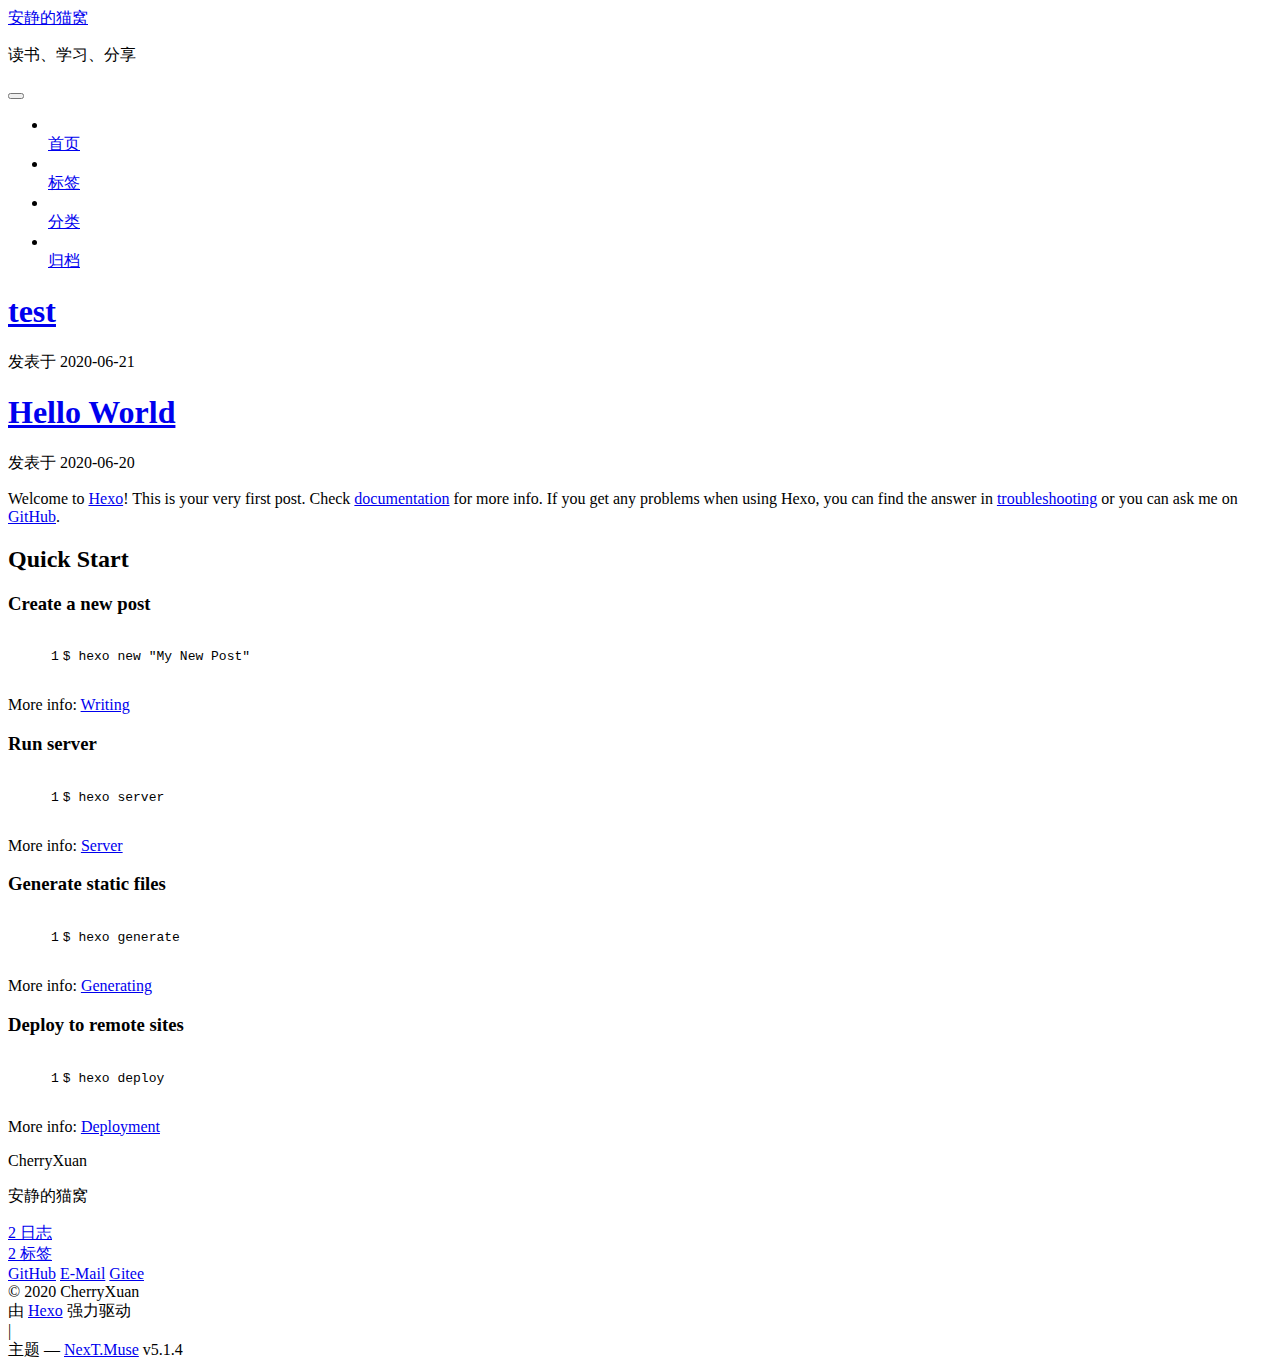
==== commit 482d4140: "Site updated: 2020-06-21 10:50:32" ====
--- a/index.html
+++ b/index.html
@@ -40,29 +40,29 @@
 
   
   
-  <link href="/lib/fancybox/source/jquery.fancybox.css?v=2.1.5" rel="stylesheet" type="text/css" />
-
-
-
-
-
-
-
-<link href="/lib/font-awesome/css/font-awesome.min.css?v=4.6.2" rel="stylesheet" type="text/css" />
-
-<link href="/css/main.css?v=5.1.4" rel="stylesheet" type="text/css" />
-
-
-  <link rel="apple-touch-icon" sizes="180x180" href="/images/apple-touch-icon-next.png?v=5.1.4">
-
-
-  <link rel="icon" type="image/png" sizes="32x32" href="/images/favicon-32x32-next.png?v=5.1.4">
-
-
-  <link rel="icon" type="image/png" sizes="16x16" href="/images/favicon-16x16-next.png?v=5.1.4">
-
-
-  <link rel="mask-icon" href="/images/logo.svg?v=5.1.4" color="#222">
+  <link href="/blog/lib/fancybox/source/jquery.fancybox.css?v=2.1.5" rel="stylesheet" type="text/css" />
+
+
+
+
+
+
+
+<link href="/blog/lib/font-awesome/css/font-awesome.min.css?v=4.6.2" rel="stylesheet" type="text/css" />
+
+<link href="/blog/css/main.css?v=5.1.4" rel="stylesheet" type="text/css" />
+
+
+  <link rel="apple-touch-icon" sizes="180x180" href="/blog/images/apple-touch-icon-next.png?v=5.1.4">
+
+
+  <link rel="icon" type="image/png" sizes="32x32" href="/blog/images/favicon-32x32-next.png?v=5.1.4">
+
+
+  <link rel="icon" type="image/png" sizes="16x16" href="/blog/images/favicon-16x16-next.png?v=5.1.4">
+
+
+  <link rel="mask-icon" href="/blog/images/logo.svg?v=5.1.4" color="#222">
 
 
 
@@ -82,7 +82,7 @@
 <meta name="description" content="安静的猫窝">
 <meta property="og:type" content="website">
 <meta property="og:title" content="安静的猫窝">
-<meta property="og:url" content="http://yoursite.com/index.html">
+<meta property="og:url" content="https://cherryxuan.gitee.io/blog/index.html">
 <meta property="og:site_name" content="安静的猫窝">
 <meta property="og:description" content="安静的猫窝">
 <meta property="article:author" content="CherryXuan">
@@ -93,7 +93,7 @@
 <script type="text/javascript" id="hexo.configurations">
   var NexT = window.NexT || {};
   var CONFIG = {
-    root: '/',
+    root: '/blog/',
     scheme: 'Muse',
     version: '5.1.4',
     sidebar: {"position":"left","display":"post","offset":12,"b2t":false,"scrollpercent":false,"onmobile":false},
@@ -116,7 +116,7 @@
 
 
 
-  <link rel="canonical" href="http://yoursite.com/"/>
+  <link rel="canonical" href="https://cherryxuan.gitee.io/blog/"/>
 
 
 
@@ -151,14 +151,14 @@
     
 
     <div class="custom-logo-site-title">
-      <a href="/"  class="brand" rel="start">
+      <a href="/blog/"  class="brand" rel="start">
         <span class="logo-line-before"><i></i></span>
         <span class="site-title">安静的猫窝</span>
         <span class="logo-line-after"><i></i></span>
       </a>
     </div>
       
-        <p class="site-subtitle">CherryXuan</p>
+        <p class="site-subtitle">读书、学习、分享</p>
       
   </div>
 
@@ -179,7 +179,7 @@
       
         
         <li class="menu-item menu-item-home">
-          <a href="/" rel="section">
+          <a href="/blog/" rel="section">
             
               <i class="menu-item-icon fa fa-fw fa-home"></i> <br />
             
@@ -189,7 +189,7 @@
       
         
         <li class="menu-item menu-item-tags">
-          <a href="/tags/" rel="section">
+          <a href="/blog/tags/" rel="section">
             
               <i class="menu-item-icon fa fa-fw fa-tags"></i> <br />
             
@@ -199,7 +199,7 @@
       
         
         <li class="menu-item menu-item-categories">
-          <a href="/categories/" rel="section">
+          <a href="/blog/categories/" rel="section">
             
               <i class="menu-item-icon fa fa-fw fa-th"></i> <br />
             
@@ -209,7 +209,7 @@
       
         
         <li class="menu-item menu-item-archives">
-          <a href="/archives/" rel="section">
+          <a href="/blog/archives/" rel="section">
             
               <i class="menu-item-icon fa fa-fw fa-archive"></i> <br />
             
@@ -250,12 +250,12 @@
   
   
   <div class="post-block">
-    <link itemprop="mainEntityOfPage" href="http://yoursite.com/2020/06/21/test/">
+    <link itemprop="mainEntityOfPage" href="https://cherryxuan.gitee.io/blog/blog/2020/06/21/test/">
 
     <span hidden itemprop="author" itemscope itemtype="http://schema.org/Person">
       <meta itemprop="name" content="CherryXuan">
       <meta itemprop="description" content="">
-      <meta itemprop="image" content="/images/avatar.gif">
+      <meta itemprop="image" content="/blog/images/avatar.gif">
     </span>
 
     <span hidden itemprop="publisher" itemscope itemtype="http://schema.org/Organization">
@@ -269,7 +269,7 @@
         
           <h1 class="post-title" itemprop="name headline">
                 
-                <a class="post-title-link" href="/2020/06/21/test/" itemprop="url">test</a></h1>
+                <a class="post-title-link" href="/blog/2020/06/21/test/" itemprop="url">test</a></h1>
         
 
         <div class="post-meta">
@@ -369,12 +369,12 @@
   
   
   <div class="post-block">
-    <link itemprop="mainEntityOfPage" href="http://yoursite.com/2020/06/20/hello-world/">
+    <link itemprop="mainEntityOfPage" href="https://cherryxuan.gitee.io/blog/blog/2020/06/20/hello-world/">
 
     <span hidden itemprop="author" itemscope itemtype="http://schema.org/Person">
       <meta itemprop="name" content="CherryXuan">
       <meta itemprop="description" content="">
-      <meta itemprop="image" content="/images/avatar.gif">
+      <meta itemprop="image" content="/blog/images/avatar.gif">
     </span>
 
     <span hidden itemprop="publisher" itemscope itemtype="http://schema.org/Organization">
@@ -388,7 +388,7 @@
         
           <h1 class="post-title" itemprop="name headline">
                 
-                <a class="post-title-link" href="/2020/06/20/hello-world/" itemprop="url">Hello World</a></h1>
+                <a class="post-title-link" href="/blog/2020/06/20/hello-world/" itemprop="url">Hello World</a></h1>
         
 
         <div class="post-meta">
@@ -532,7 +532,7 @@
             
               <div class="site-state-item site-state-posts">
               
-                <a href="/archives/%7C%7Carchive">
+                <a href="/blog/archives/%7C%7Carchive">
               
                   <span class="site-state-item-count">2</span>
                   <span class="site-state-item-name">日志</span>
@@ -546,7 +546,7 @@
               
               
               <div class="site-state-item site-state-tags">
-                <a href="/tags/index.html">
+                <a href="/blog/tags/index.html">
                   <span class="site-state-item-count">2</span>
                   <span class="site-state-item-name">标签</span>
                 </a>
@@ -683,53 +683,53 @@
 
   
   
-    <script type="text/javascript" src="/lib/jquery/index.js?v=2.1.3"></script>
-  
-
-  
-  
-    <script type="text/javascript" src="/lib/fastclick/lib/fastclick.min.js?v=1.0.6"></script>
-  
-
-  
-  
-    <script type="text/javascript" src="/lib/jquery_lazyload/jquery.lazyload.js?v=1.9.7"></script>
-  
-
-  
-  
-    <script type="text/javascript" src="/lib/velocity/velocity.min.js?v=1.2.1"></script>
-  
-
-  
-  
-    <script type="text/javascript" src="/lib/velocity/velocity.ui.min.js?v=1.2.1"></script>
-  
-
-  
-  
-    <script type="text/javascript" src="/lib/fancybox/source/jquery.fancybox.pack.js?v=2.1.5"></script>
-  
-
-
-  
-
-
-  <script type="text/javascript" src="/js/src/utils.js?v=5.1.4"></script>
-
-  <script type="text/javascript" src="/js/src/motion.js?v=5.1.4"></script>
-
-
-
-  
-  
-
-  
-
-  
-
-
-  <script type="text/javascript" src="/js/src/bootstrap.js?v=5.1.4"></script>
+    <script type="text/javascript" src="/blog/lib/jquery/index.js?v=2.1.3"></script>
+  
+
+  
+  
+    <script type="text/javascript" src="/blog/lib/fastclick/lib/fastclick.min.js?v=1.0.6"></script>
+  
+
+  
+  
+    <script type="text/javascript" src="/blog/lib/jquery_lazyload/jquery.lazyload.js?v=1.9.7"></script>
+  
+
+  
+  
+    <script type="text/javascript" src="/blog/lib/velocity/velocity.min.js?v=1.2.1"></script>
+  
+
+  
+  
+    <script type="text/javascript" src="/blog/lib/velocity/velocity.ui.min.js?v=1.2.1"></script>
+  
+
+  
+  
+    <script type="text/javascript" src="/blog/lib/fancybox/source/jquery.fancybox.pack.js?v=2.1.5"></script>
+  
+
+
+  
+
+
+  <script type="text/javascript" src="/blog/js/src/utils.js?v=5.1.4"></script>
+
+  <script type="text/javascript" src="/blog/js/src/motion.js?v=5.1.4"></script>
+
+
+
+  
+  
+
+  
+
+  
+
+
+  <script type="text/javascript" src="/blog/js/src/bootstrap.js?v=5.1.4"></script>
 
 
 
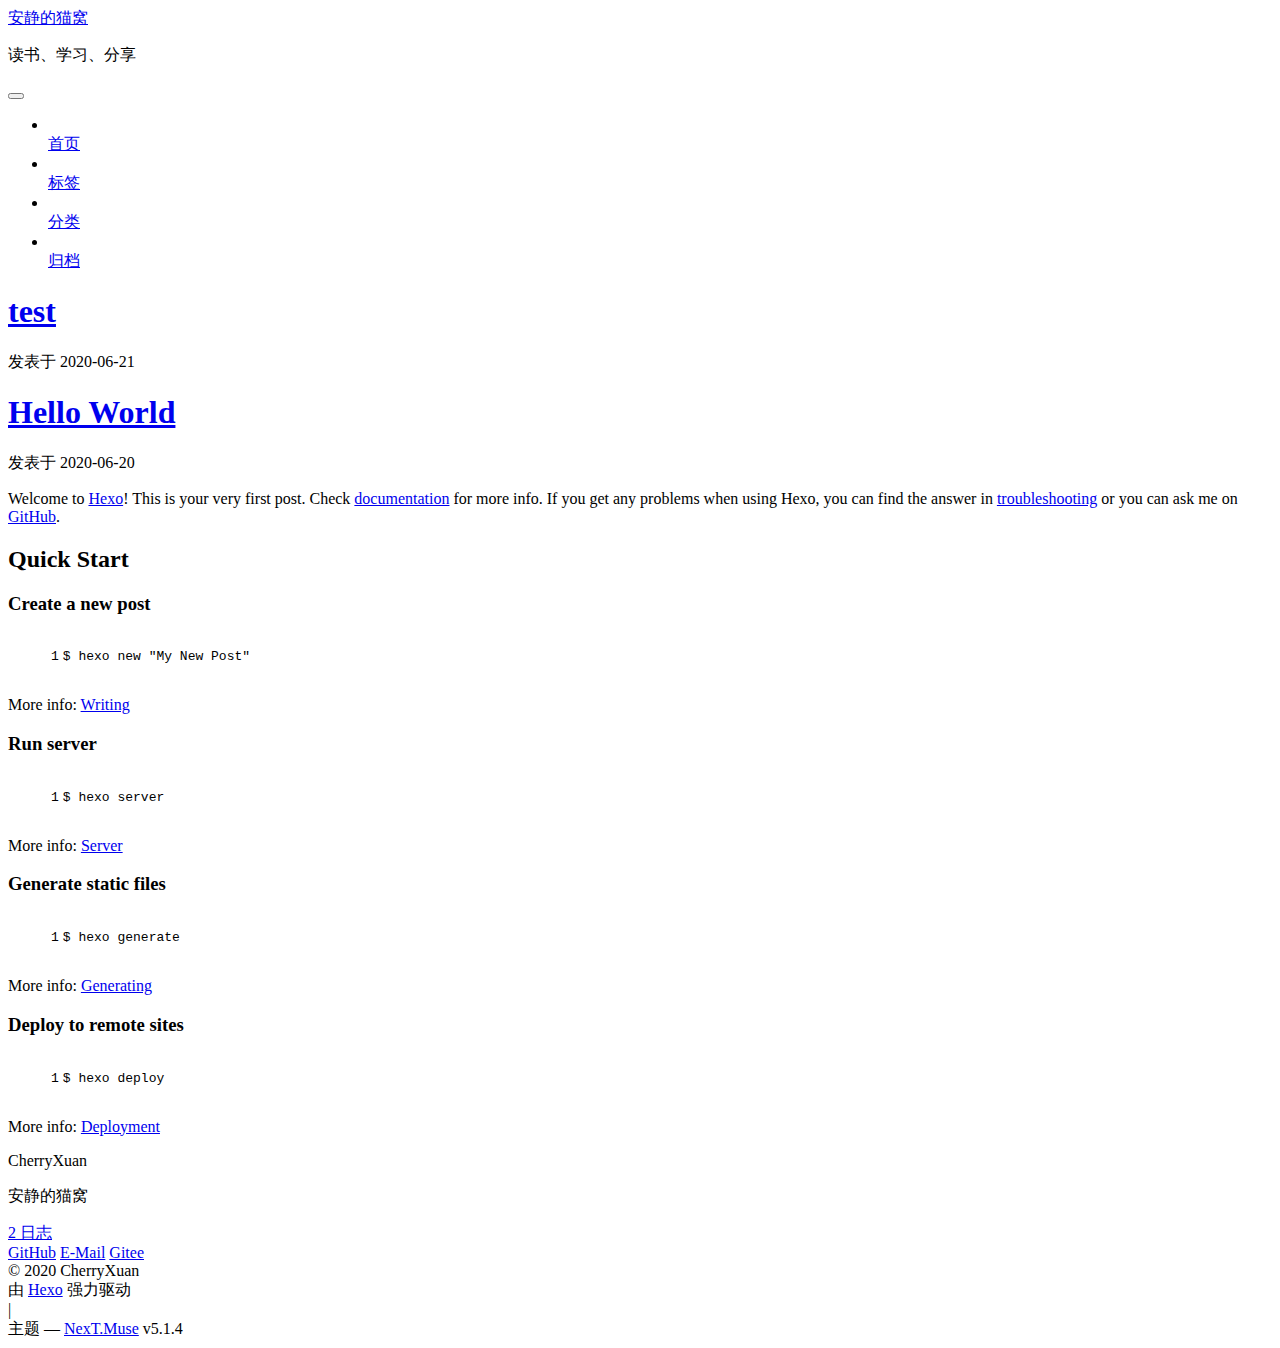
==== commit ced28b44: "Site updated: 2020-06-21 11:07:35" ====
--- a/index.html
+++ b/index.html
@@ -281,7 +281,7 @@
               
                 <span class="post-meta-item-text">发表于</span>
               
-              <time title="创建于" itemprop="dateCreated datePublished" datetime="2020-06-21T09:37:30+08:00">
+              <time title="创建于" itemprop="dateCreated datePublished" datetime="2020-06-21T11:06:04+08:00">
                 2020-06-21
               </time>
             
@@ -542,15 +542,6 @@
 
             
 
-            
-              
-              
-              <div class="site-state-item site-state-tags">
-                <a href="/blog/tags/index.html">
-                  <span class="site-state-item-count">2</span>
-                  <span class="site-state-item-name">标签</span>
-                </a>
-              </div>
             
 
           </nav>
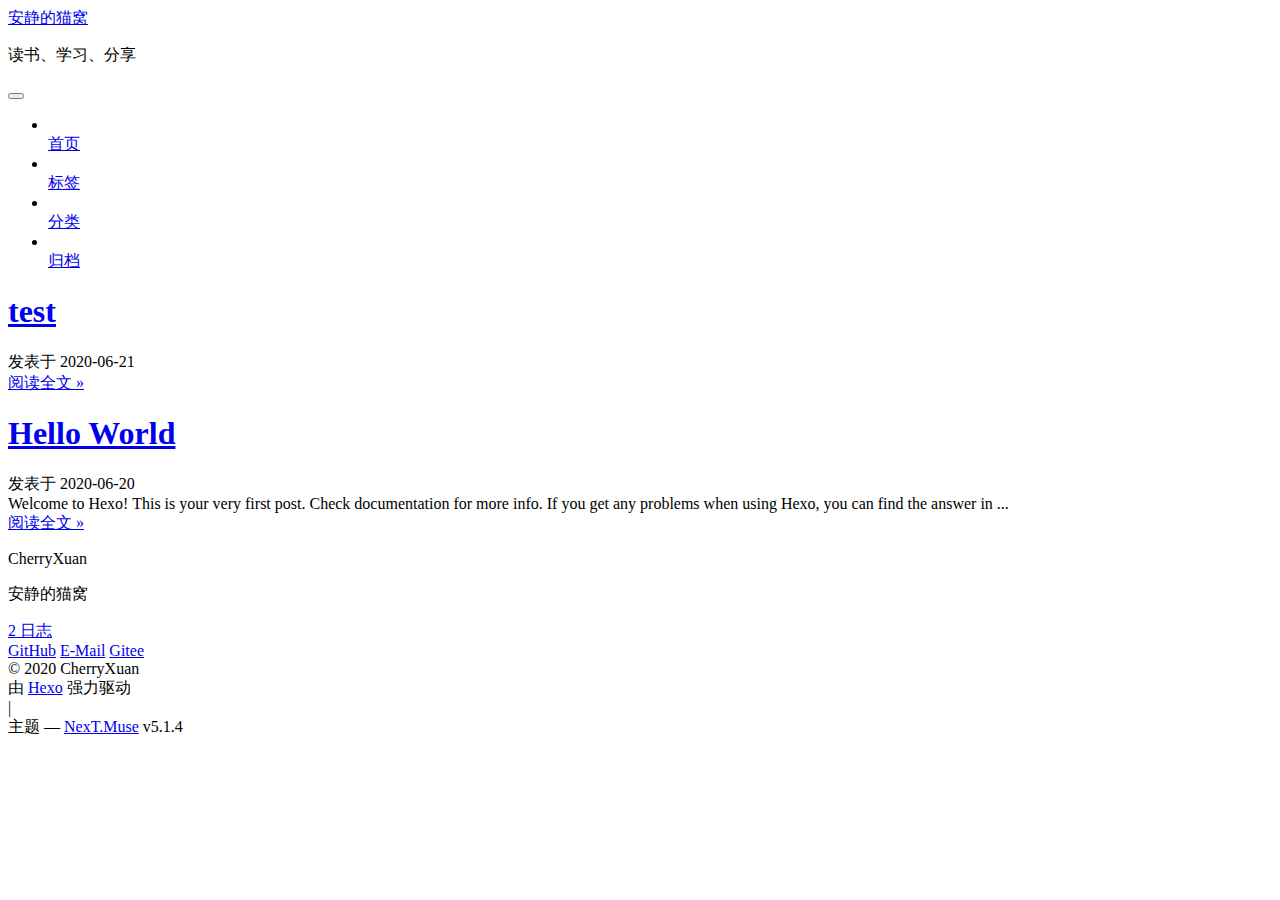
==== commit 22df0c95: "Site updated: 2020-06-21 11:52:19" ====
--- a/index.html
+++ b/index.html
@@ -321,8 +321,15 @@
       
         
           
-            
-          
+          
+          
+          <!--noindex-->
+          <div class="post-button text-center">
+            <a class="btn" href="/blog/2020/06/21/test/#more" rel="contents">
+              阅读全文 &raquo;
+            </a>
+          </div>
+          <!--/noindex-->
         
       
     </div>
@@ -440,21 +447,15 @@
       
         
           
-            <p>Welcome to <a href="https://hexo.io/" target="_blank" rel="noopener">Hexo</a>! This is your very first post. Check <a href="https://hexo.io/docs/" target="_blank" rel="noopener">documentation</a> for more info. If you get any problems when using Hexo, you can find the answer in <a href="https://hexo.io/docs/troubleshooting.html" target="_blank" rel="noopener">troubleshooting</a> or you can ask me on <a href="https://github.com/hexojs/hexo/issues" target="_blank" rel="noopener">GitHub</a>.</p>
-<h2 id="Quick-Start"><a href="#Quick-Start" class="headerlink" title="Quick Start"></a>Quick Start</h2><h3 id="Create-a-new-post"><a href="#Create-a-new-post" class="headerlink" title="Create a new post"></a>Create a new post</h3><figure class="highlight bash"><table><tr><td class="gutter"><pre><span class="line">1</span><br></pre></td><td class="code"><pre><span class="line">$ hexo new <span class="string">"My New Post"</span></span><br></pre></td></tr></table></figure>
-
-<p>More info: <a href="https://hexo.io/docs/writing.html" target="_blank" rel="noopener">Writing</a></p>
-<h3 id="Run-server"><a href="#Run-server" class="headerlink" title="Run server"></a>Run server</h3><figure class="highlight bash"><table><tr><td class="gutter"><pre><span class="line">1</span><br></pre></td><td class="code"><pre><span class="line">$ hexo server</span><br></pre></td></tr></table></figure>
-
-<p>More info: <a href="https://hexo.io/docs/server.html" target="_blank" rel="noopener">Server</a></p>
-<h3 id="Generate-static-files"><a href="#Generate-static-files" class="headerlink" title="Generate static files"></a>Generate static files</h3><figure class="highlight bash"><table><tr><td class="gutter"><pre><span class="line">1</span><br></pre></td><td class="code"><pre><span class="line">$ hexo generate</span><br></pre></td></tr></table></figure>
-
-<p>More info: <a href="https://hexo.io/docs/generating.html" target="_blank" rel="noopener">Generating</a></p>
-<h3 id="Deploy-to-remote-sites"><a href="#Deploy-to-remote-sites" class="headerlink" title="Deploy to remote sites"></a>Deploy to remote sites</h3><figure class="highlight bash"><table><tr><td class="gutter"><pre><span class="line">1</span><br></pre></td><td class="code"><pre><span class="line">$ hexo deploy</span><br></pre></td></tr></table></figure>
-
-<p>More info: <a href="https://hexo.io/docs/one-command-deployment.html" target="_blank" rel="noopener">Deployment</a></p>
-
-          
+          Welcome to Hexo! This is your very first post. Check documentation for more info. If you get any problems when using Hexo, you can find the answer in 
+          ...
+          <!--noindex-->
+          <div class="post-button text-center">
+            <a class="btn" href="/blog/2020/06/20/hello-world/#more" rel="contents">
+              阅读全文 &raquo;
+            </a>
+          </div>
+          <!--/noindex-->
         
       
     </div>
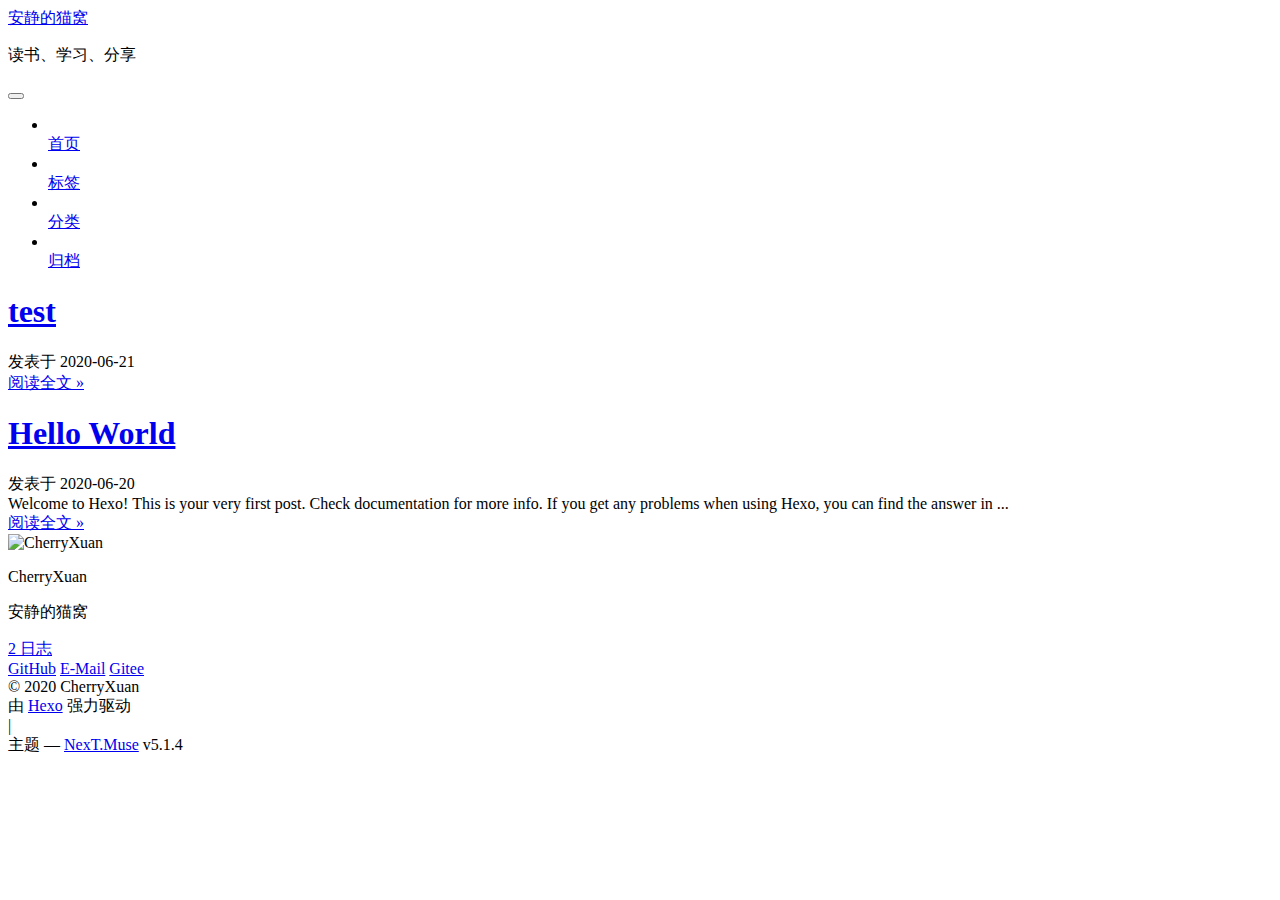
==== commit 2c6801de: "Site updated: 2020-06-21 12:44:02" ====
--- a/index.html
+++ b/index.html
@@ -255,7 +255,7 @@
     <span hidden itemprop="author" itemscope itemtype="http://schema.org/Person">
       <meta itemprop="name" content="CherryXuan">
       <meta itemprop="description" content="">
-      <meta itemprop="image" content="/blog/images/avatar.gif">
+      <meta itemprop="image" content="/blog/images/avatar.png">
     </span>
 
     <span hidden itemprop="publisher" itemscope itemtype="http://schema.org/Organization">
@@ -381,7 +381,7 @@
     <span hidden itemprop="author" itemscope itemtype="http://schema.org/Person">
       <meta itemprop="name" content="CherryXuan">
       <meta itemprop="description" content="">
-      <meta itemprop="image" content="/blog/images/avatar.gif">
+      <meta itemprop="image" content="/blog/images/avatar.png">
     </span>
 
     <span hidden itemprop="publisher" itemscope itemtype="http://schema.org/Organization">
@@ -523,6 +523,10 @@
       <section class="site-overview-wrap sidebar-panel sidebar-panel-active">
         <div class="site-overview">
           <div class="site-author motion-element" itemprop="author" itemscope itemtype="http://schema.org/Person">
+            
+              <img class="site-author-image" itemprop="image"
+                src="/blog/images/avatar.png"
+                alt="CherryXuan" />
             
               <p class="site-author-name" itemprop="name">CherryXuan</p>
               <p class="site-description motion-element" itemprop="description">安静的猫窝</p>
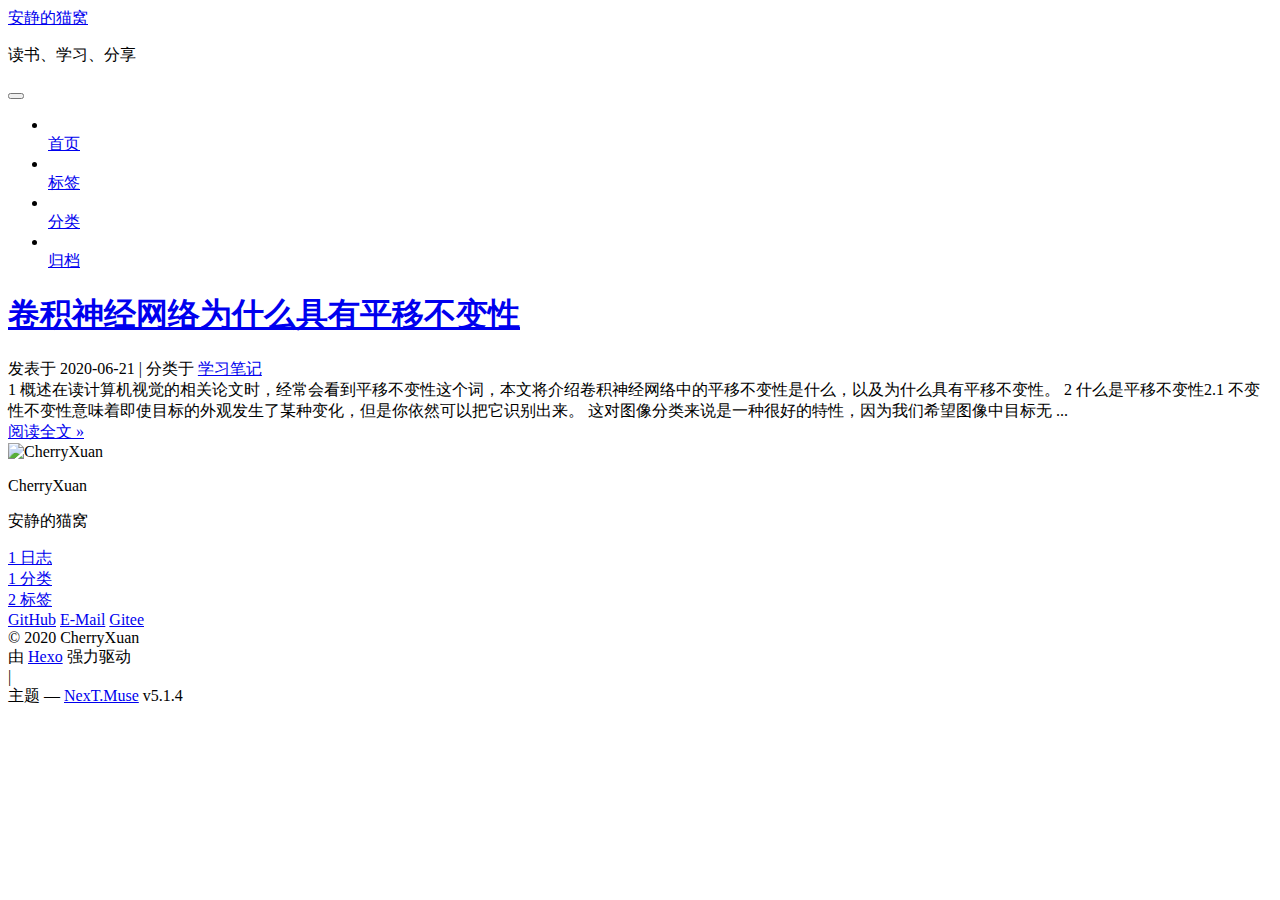
==== commit 48e0705a: "Site updated: 2020-06-21 17:01:07" ====
--- a/index.html
+++ b/index.html
@@ -250,7 +250,7 @@
   
   
   <div class="post-block">
-    <link itemprop="mainEntityOfPage" href="https://cherryxuan.gitee.io/blog/blog/2020/06/21/test/">
+    <link itemprop="mainEntityOfPage" href="https://cherryxuan.gitee.io/blog/blog/2020/06/21/%E5%8D%B7%E7%A7%AF%E7%A5%9E%E7%BB%8F%E7%BD%91%E7%BB%9C%E4%B8%BA%E4%BB%80%E4%B9%88%E5%85%B7%E6%9C%89%E5%B9%B3%E7%A7%BB%E4%B8%8D%E5%8F%98%E6%80%A7/">
 
     <span hidden itemprop="author" itemscope itemtype="http://schema.org/Person">
       <meta itemprop="name" content="CherryXuan">
@@ -269,7 +269,7 @@
         
           <h1 class="post-title" itemprop="name headline">
                 
-                <a class="post-title-link" href="/blog/2020/06/21/test/" itemprop="url">test</a></h1>
+                <a class="post-title-link" href="/blog/2020/06/21/%E5%8D%B7%E7%A7%AF%E7%A5%9E%E7%BB%8F%E7%BD%91%E7%BB%9C%E4%B8%BA%E4%BB%80%E4%B9%88%E5%85%B7%E6%9C%89%E5%B9%B3%E7%A7%BB%E4%B8%8D%E5%8F%98%E6%80%A7/" itemprop="url">卷积神经网络为什么具有平移不变性</a></h1>
         
 
         <div class="post-meta">
@@ -281,7 +281,7 @@
               
                 <span class="post-meta-item-text">发表于</span>
               
-              <time title="创建于" itemprop="dateCreated datePublished" datetime="2020-06-21T11:06:04+08:00">
+              <time title="创建于" itemprop="dateCreated datePublished" datetime="2020-06-21T16:46:52+08:00">
                 2020-06-21
               </time>
             
@@ -292,6 +292,28 @@
           </span>
 
           
+            <span class="post-category" >
+            
+              <span class="post-meta-divider">|</span>
+            
+              <span class="post-meta-item-icon">
+                <i class="fa fa-folder-o"></i>
+              </span>
+              
+                <span class="post-meta-item-text">分类于</span>
+              
+              
+                <span itemprop="about" itemscope itemtype="http://schema.org/Thing">
+                  <a href="/blog/categories/%E5%AD%A6%E4%B9%A0%E7%AC%94%E8%AE%B0/" itemprop="url" rel="index">
+                    <span itemprop="name">学习笔记</span>
+                  </a>
+                </span>
+
+                
+                
+              
+            </span>
+          
 
           
             
@@ -321,137 +343,13 @@
       
         
           
-          
-          
-          <!--noindex-->
-          <div class="post-button text-center">
-            <a class="btn" href="/blog/2020/06/21/test/#more" rel="contents">
-              阅读全文 &raquo;
-            </a>
-          </div>
-          <!--/noindex-->
-        
-      
-    </div>
-    
-    
-    
-
-    
-
-    
-
-    
-
-    <footer class="post-footer">
-      
-
-      
-
-      
-
-      
-      
-        <div class="post-eof"></div>
-      
-    </footer>
-  </div>
-  
-  
-  
-  </article>
-
-
-    
-      
-
-  
-
-  
-  
-  
-
-  <article class="post post-type-normal" itemscope itemtype="http://schema.org/Article">
-  
-  
-  
-  <div class="post-block">
-    <link itemprop="mainEntityOfPage" href="https://cherryxuan.gitee.io/blog/blog/2020/06/20/hello-world/">
-
-    <span hidden itemprop="author" itemscope itemtype="http://schema.org/Person">
-      <meta itemprop="name" content="CherryXuan">
-      <meta itemprop="description" content="">
-      <meta itemprop="image" content="/blog/images/avatar.png">
-    </span>
-
-    <span hidden itemprop="publisher" itemscope itemtype="http://schema.org/Organization">
-      <meta itemprop="name" content="安静的猫窝">
-    </span>
-
-    
-      <header class="post-header">
-
-        
-        
-          <h1 class="post-title" itemprop="name headline">
-                
-                <a class="post-title-link" href="/blog/2020/06/20/hello-world/" itemprop="url">Hello World</a></h1>
-        
-
-        <div class="post-meta">
-          <span class="post-time">
-            
-              <span class="post-meta-item-icon">
-                <i class="fa fa-calendar-o"></i>
-              </span>
-              
-                <span class="post-meta-item-text">发表于</span>
-              
-              <time title="创建于" itemprop="dateCreated datePublished" datetime="2020-06-20T17:50:58+08:00">
-                2020-06-20
-              </time>
-            
-
-            
-
-            
-          </span>
-
-          
-
-          
-            
-          
-
-          
-          
-
-          
-
-          
-
-          
-
-        </div>
-      </header>
-    
-
-    
-    
-    
-    <div class="post-body" itemprop="articleBody">
-
-      
-      
-
-      
-        
-          
-          Welcome to Hexo! This is your very first post. Check documentation for more info. If you get any problems when using Hexo, you can find the answer in 
+          1 概述在读计算机视觉的相关论文时，经常会看到平移不变性这个词，本文将介绍卷积神经网络中的平移不变性是什么，以及为什么具有平移不变性。
+2 什么是平移不变性2.1 不变性不变性意味着即使目标的外观发生了某种变化，但是你依然可以把它识别出来。
+这对图像分类来说是一种很好的特性，因为我们希望图像中目标无
           ...
           <!--noindex-->
           <div class="post-button text-center">
-            <a class="btn" href="/blog/2020/06/20/hello-world/#more" rel="contents">
+            <a class="btn" href="/blog/2020/06/21/%E5%8D%B7%E7%A7%AF%E7%A5%9E%E7%BB%8F%E7%BD%91%E7%BB%9C%E4%B8%BA%E4%BB%80%E4%B9%88%E5%85%B7%E6%9C%89%E5%B9%B3%E7%A7%BB%E4%B8%8D%E5%8F%98%E6%80%A7/#more" rel="contents">
               阅读全文 &raquo;
             </a>
           </div>
@@ -539,14 +437,32 @@
               
                 <a href="/blog/archives/%7C%7Carchive">
               
-                  <span class="site-state-item-count">2</span>
+                  <span class="site-state-item-count">1</span>
                   <span class="site-state-item-name">日志</span>
                 </a>
               </div>
             
 
             
-
+              
+              
+              <div class="site-state-item site-state-categories">
+                <a href="/blog/categories/index.html">
+                  <span class="site-state-item-count">1</span>
+                  <span class="site-state-item-name">分类</span>
+                </a>
+              </div>
+            
+
+            
+              
+              
+              <div class="site-state-item site-state-tags">
+                <a href="/blog/tags/index.html">
+                  <span class="site-state-item-count">2</span>
+                  <span class="site-state-item-name">标签</span>
+                </a>
+              </div>
             
 
           </nav>
